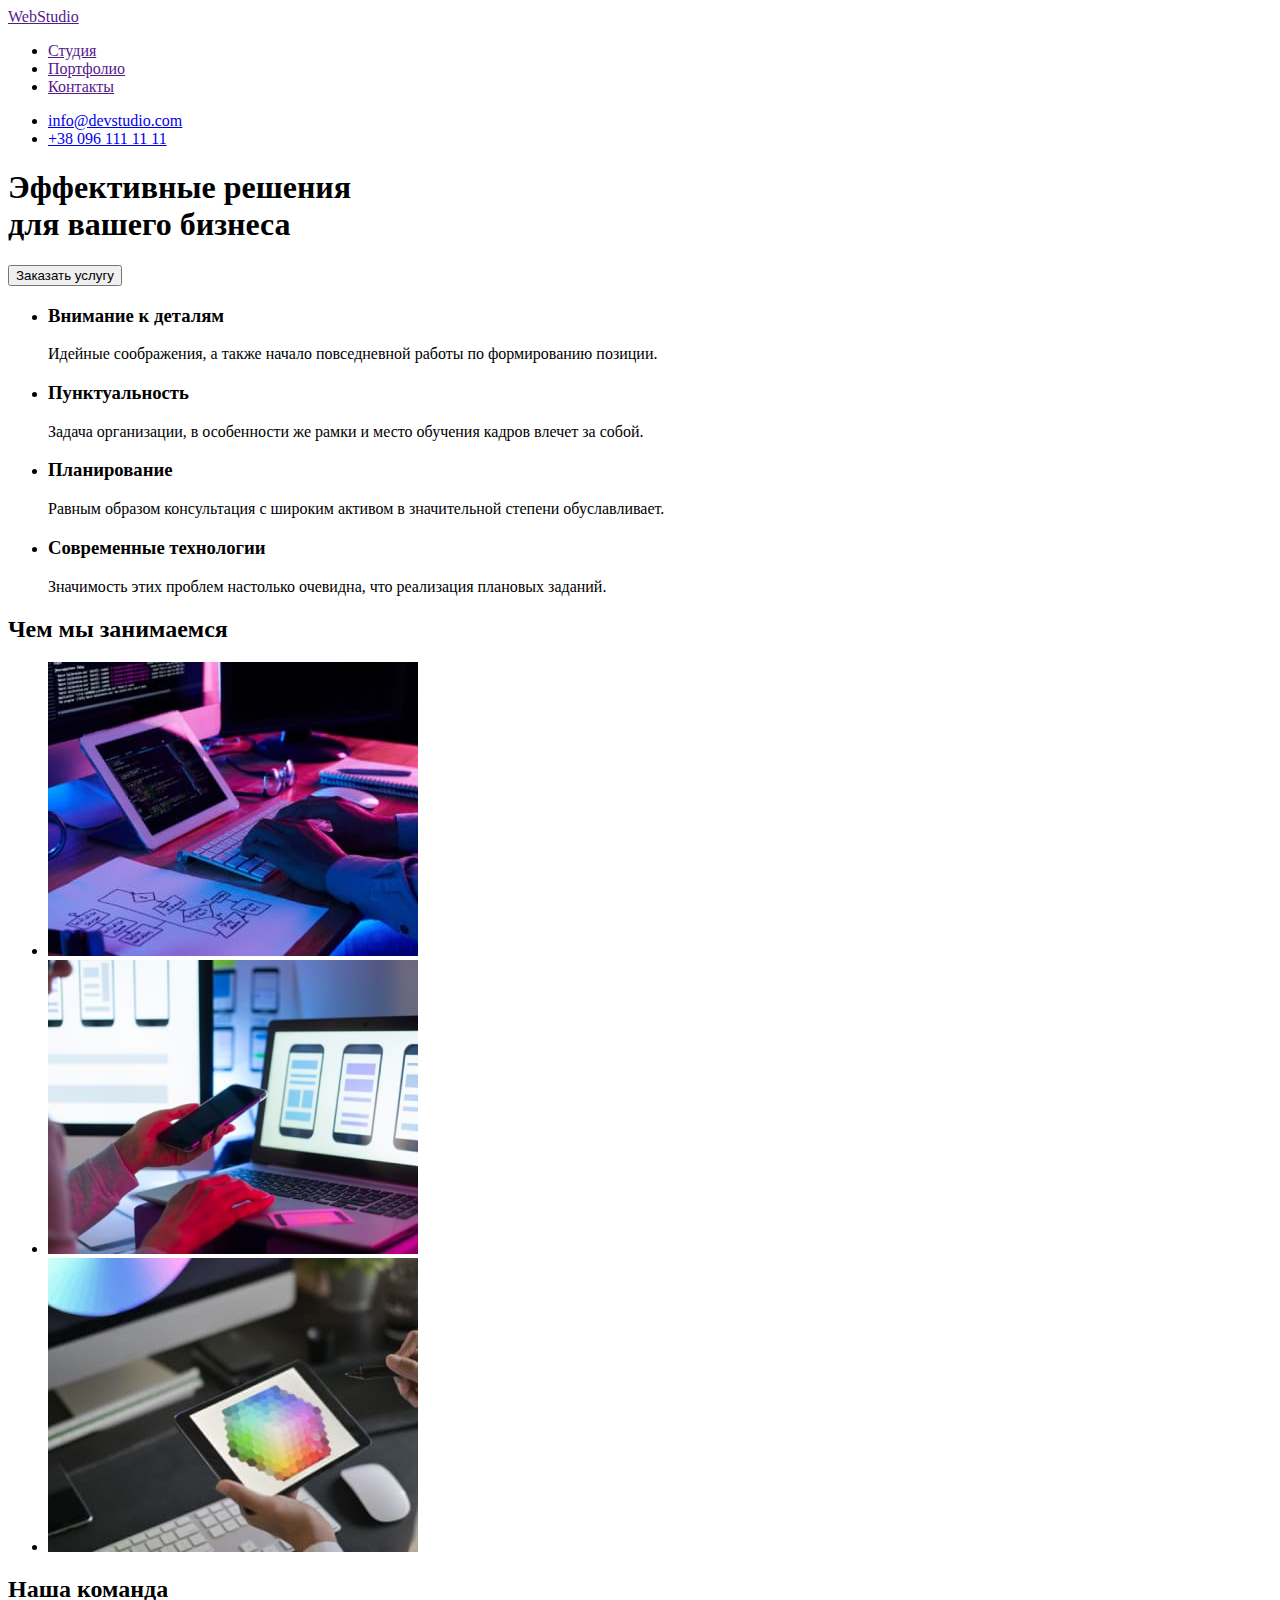
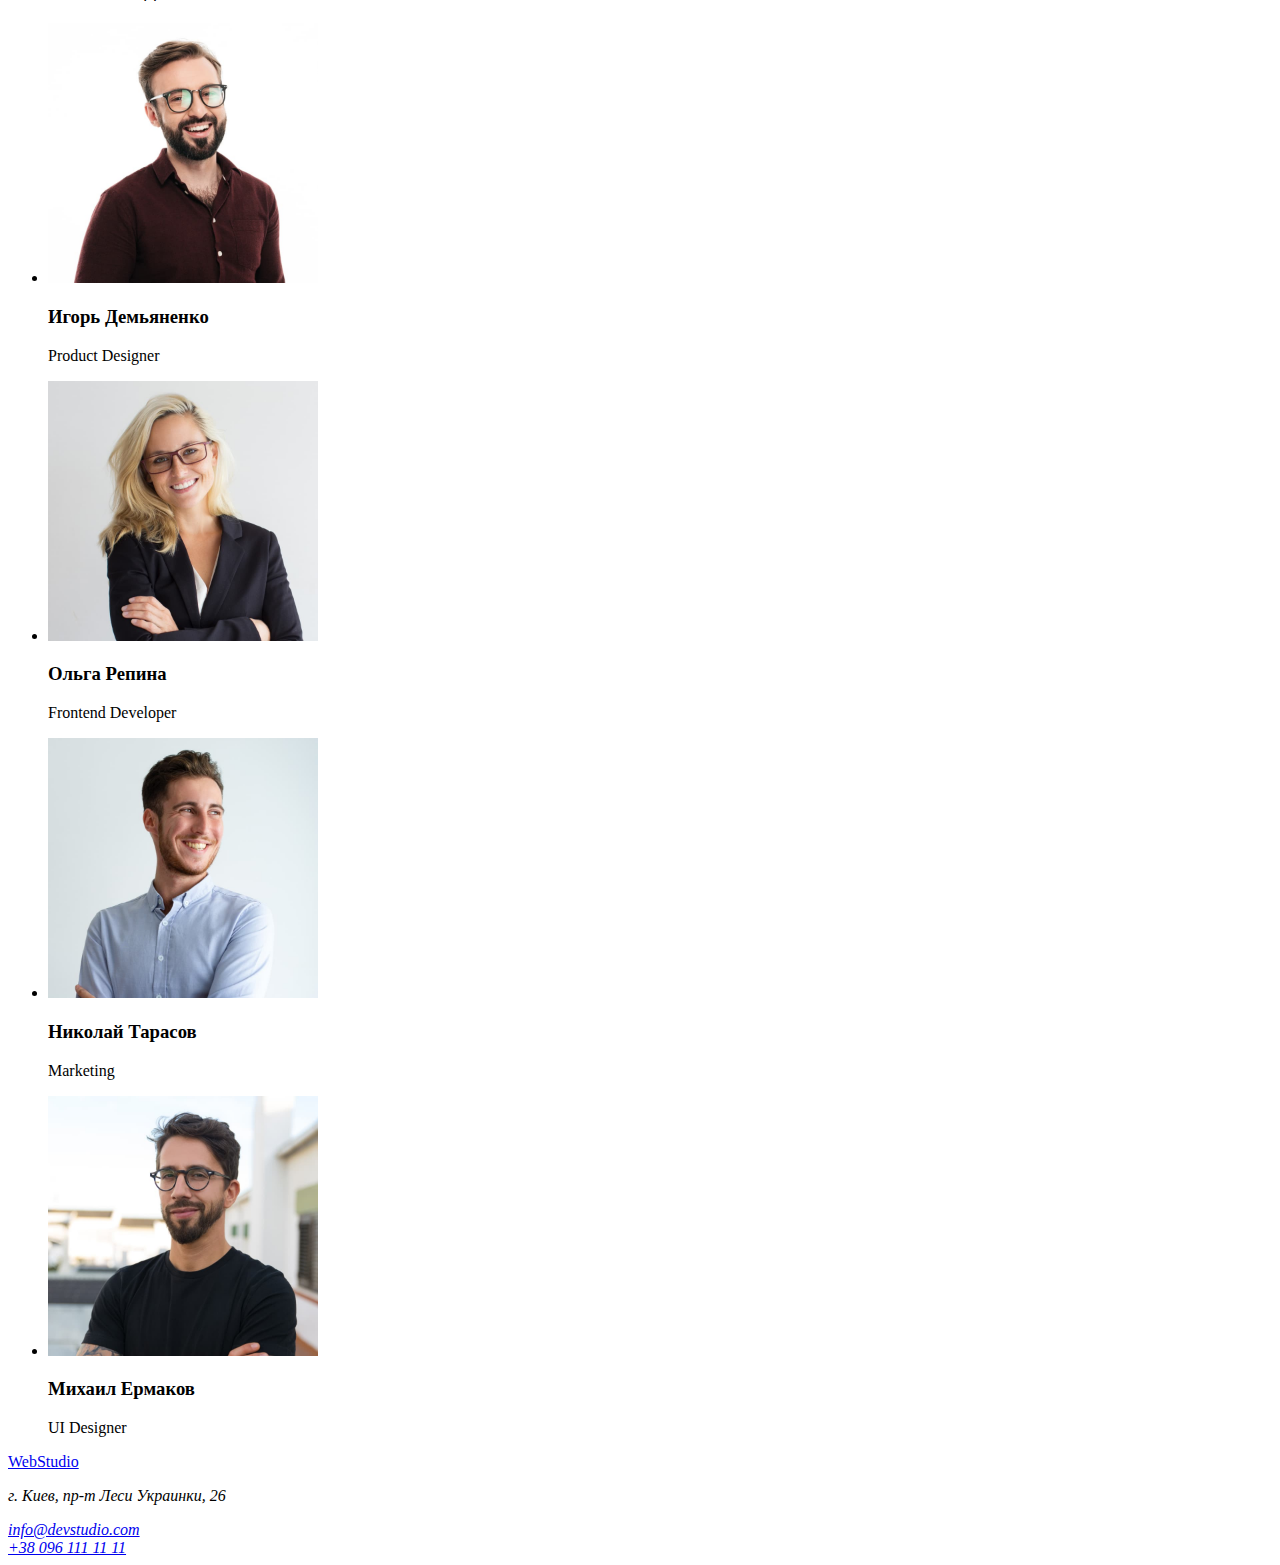
==== index.html @ bdf6b98a "Initial commit" ====
<!DOCTYPE html>
<html lang="ru">
  <head>
    <meta charset="UTF-8" />
    <meta http-equiv="X-UA-Compatible" content="IE=edge" />
    <meta name="viewport" content="width=device-width, initial-scale=1.0" />
    <title>Студия</title>
  </head>
  <body>
    <header>
      <!-- Header -->
      <nav>
        <a href="">WebStudio</a>
        <ul>
          <li><a href="">Студия</a></li>
          <li><a href="">Портфолио</a></li>
          <li><a href="">Контакты</a></li>
        </ul>
        <ul>
          <li><a href="mailto:info@devstudio.com">info@devstudio.com</a></li>
          <li><a href="tel:+380961111111">+38 096 111 11 11</a></li>
        </ul>
      </nav>
    </header>
    <main>
      <!-- Hero -->
      <section>
        <h1>
          Эффективные решения <br />
          для вашего бизнеса
        </h1>
        <button type="button">Заказать услугу</button>
      </section>
      <!--  наши преимущества -->
      <section>
        <h2 hidden>Наши преимущества</h2>
        <ul>
          <li>
            <h3>Внимание к деталям</h3>
            <p>Идейные соображения, а также начало повседневной работы по формированию позиции.</p>
          </li>
          <li>
            <h3>Пунктуальность</h3>
            <p>
              Задача организации, в особенности же рамки и место обучения кадров влечет за собой.
            </p>
          </li>
          <li>
            <h3>Планирование</h3>
            <p>
              Равным образом консультация с широким активом в значительной степени обуславливает.
            </p>
          </li>
          <li>
            <h3>Современные технологии</h3>
            <p>Значимость этих проблем настолько очевидна, что реализация плановых заданий.</p>
          </li>
        </ul>
      </section>
      <!-- Чем мы занимаемся -->
      <section>
        <h2>Чем мы занимаемся</h2>
        <ul>
          <li>
            <img
              src="./images/1-developer.jpg"
              alt="разработчик пишет код"
              width="370"
              height="294"
            />
          </li>
          <li>
            <img
              src="./images/2-mobapp.jpg"
              alt="разработка мобильных приложений"
              width="370"
              height="294"
            />
          </li>
          <li>
            <img
              src="./images/3-webdesigner.jpg"
              alt="веб-дизайнер подбирает цвет"
              width="370"
              height="294"
            />
          </li>
        </ul>
      </section>
      <!-- Наша команда -->
      <section>
        <h2>Наша команда</h2>
        <ul>
          <li>
            <img src="./images/proddesigner.jpg" alt="Игорь Демьяненко" width="270" height="260" />
            <h3>Игорь Демьяненко</h3>
            <p lang="en">Product Designer</p>
          </li>
          <li>
            <img src="./images/developer.jpg" alt="Ольга Репина" width="270" height="260" />
            <h3>Ольга Репина</h3>
            <p lang="en">Frontend Developer</p>
          </li>
          <li>
            <img src="./images/marketing.jpg" alt="Николай Тарасов" width="270" height="260" />
            <h3>Николай Тарасов</h3>
            <p lang="en">Marketing</p>
          </li>
          <li>
            <img src="./images/uidesigner.jpg" alt="Михаил Ермаков" width="270" height="260" />
            <h3>Михаил Ермаков</h3>
            <p lang="en">UI Designer</p>
          </li>
        </ul>
      </section>
    </main>
    <footer>
      <a href="./index.html">WebStudio</a>
      <address>
        <p>г. Киев, пр-т Леси Украинки, 26</p>
        <a href="mailto:info@devstudio.com">info@devstudio.com</a> <br />
        <a href="tel:+380961111111">+38 096 111 11 11</a>
      </address>
    </footer>
  </body>
</html>
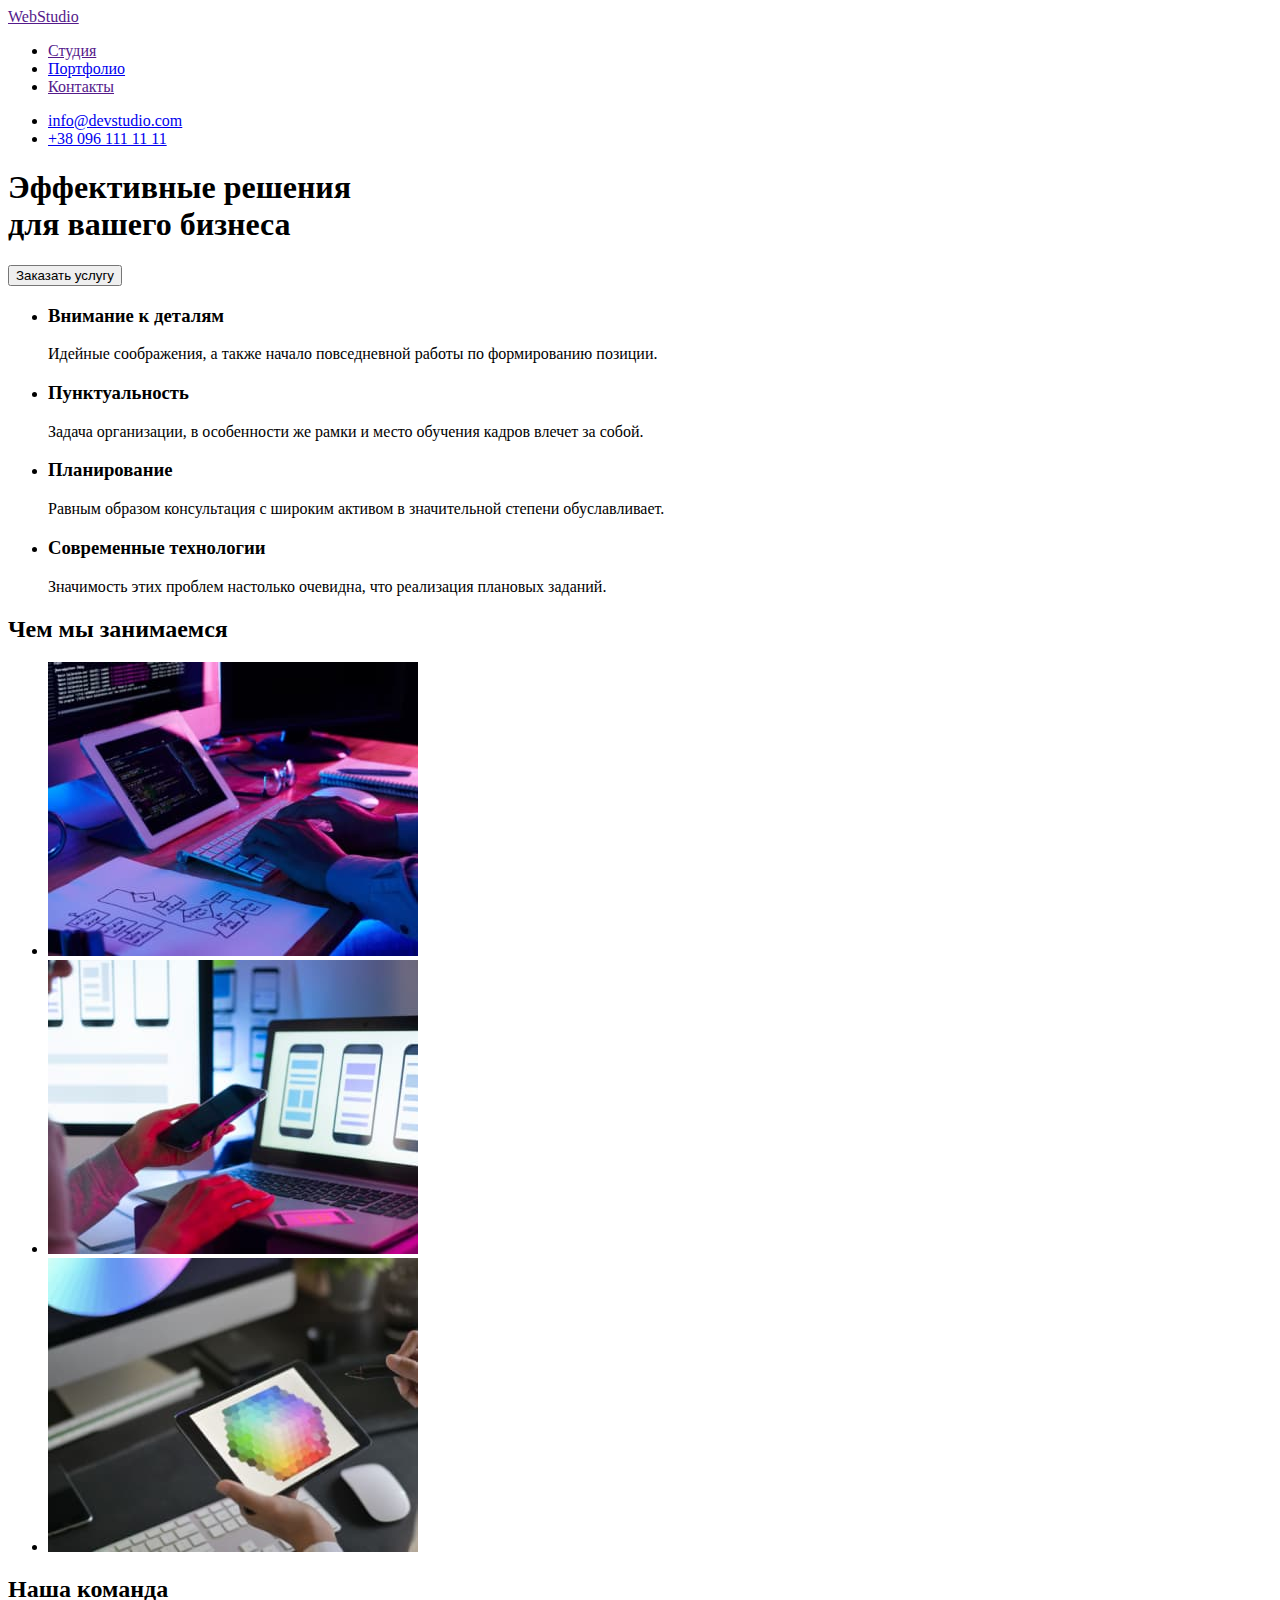
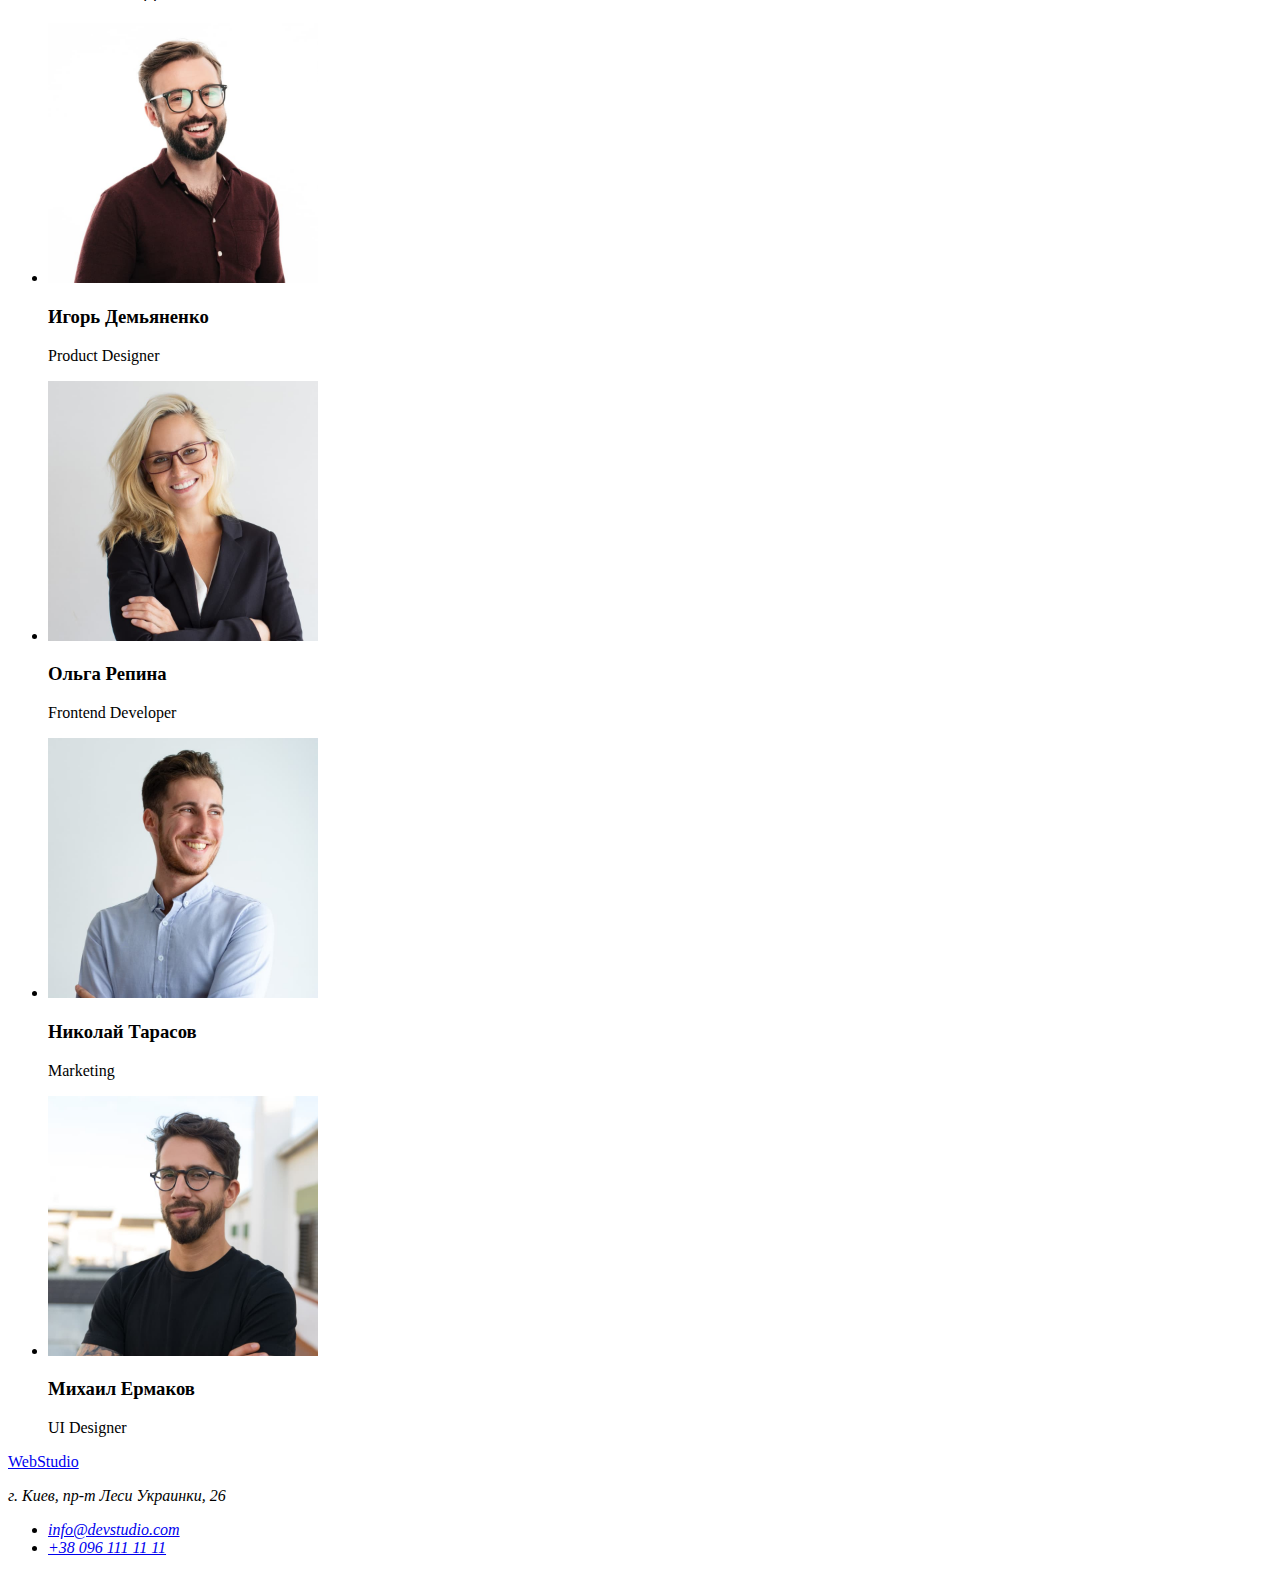
==== commit 154c1208: "Added page Porfolio+ main contents/. Added classes" ====
--- a/index.html
+++ b/index.html
@@ -5,81 +5,96 @@
     <meta http-equiv="X-UA-Compatible" content="IE=edge" />
     <meta name="viewport" content="width=device-width, initial-scale=1.0" />
     <title>Студия</title>
+    <link rel="stylesheet" href="./css/style.css" />
   </head>
   <body>
-    <header>
-      <!-- Header -->
-      <nav>
-        <a href="">WebStudio</a>
-        <ul>
-          <li><a href="">Студия</a></li>
-          <li><a href="">Портфолио</a></li>
-          <li><a href="">Контакты</a></li>
-        </ul>
-        <ul>
-          <li><a href="mailto:info@devstudio.com">info@devstudio.com</a></li>
-          <li><a href="tel:+380961111111">+38 096 111 11 11</a></li>
+    <!-- Header section-->
+    <header class="header">
+      <!-- header navigation -->
+      <nav class="header-nav">
+        <a class="header-logo" href="">WebStudio</a>
+        <ul class="nav-list">
+          <li class="nav-item"><a class="nav-link" href="">Студия</a></li>
+          <li class="nav-item"><a class="nav-link" href="./portfolio.html">Портфолио</a></li>
+          <li class="nav-item"><a class="nav-link" href="">Контакты</a></li>
         </ul>
       </nav>
+      <!-- header auth -->
+      <ul class="header-auth">
+        <li class="header-item">
+          <a class="header-email" href="mailto:info@devstudio.com">info@devstudio.com</a>
+        </li>
+        <li class="header-item">
+          <a class="header-phone" href="tel:+380961111111">+38 096 111 11 11</a>
+        </li>
+      </ul>
     </header>
-    <main>
-      <!-- Hero -->
-      <section>
-        <h1>
+    <!-- main section -->
+    <main class="main">
+      <!-- Hero section-->
+      <section class="hero-section">
+        <h1 class="main-title">
           Эффективные решения <br />
           для вашего бизнеса
         </h1>
-        <button type="button">Заказать услугу</button>
+        <button class="hero-btn" type="button">Заказать услугу</button>
       </section>
-      <!--  наши преимущества -->
-      <section>
+      <!--  About section -->
+      <section class="about-section">
         <h2 hidden>Наши преимущества</h2>
-        <ul>
-          <li>
-            <h3>Внимание к деталям</h3>
-            <p>Идейные соображения, а также начало повседневной работы по формированию позиции.</p>
+        <ul class="about-list">
+          <li class="about-item">
+            <h3 class="about-subtitle">Внимание к деталям</h3>
+            <p class="about-desc">
+              Идейные соображения, а также начало повседневной работы по формированию позиции.
+            </p>
           </li>
-          <li>
-            <h3>Пунктуальность</h3>
-            <p>
+          <li class="about-item">
+            <h3 class="about-subtitle">Пунктуальность</h3>
+            <p class="about-desc">
               Задача организации, в особенности же рамки и место обучения кадров влечет за собой.
             </p>
           </li>
-          <li>
-            <h3>Планирование</h3>
-            <p>
+          <li class="about-item">
+            <h3 class="about-subtitle">Планирование</h3>
+            <p class="about-desc">
               Равным образом консультация с широким активом в значительной степени обуславливает.
             </p>
           </li>
-          <li>
-            <h3>Современные технологии</h3>
-            <p>Значимость этих проблем настолько очевидна, что реализация плановых заданий.</p>
+          <li class="about-item">
+            <h3 class="about-subtitle">Современные технологии</h3>
+            <p class="about-desc">
+              Значимость этих проблем настолько очевидна, что реализация плановых заданий.
+            </p>
           </li>
         </ul>
       </section>
-      <!-- Чем мы занимаемся -->
-      <section>
-        <h2>Чем мы занимаемся</h2>
-        <ul>
-          <li>
+      <!-- services section -->
+      <section class="services-section">
+        <h2 class="services-title">Чем мы занимаемся</h2>
+        <ul class="services-list">
+          <li class="services-item">
             <img
-              src="./images/1-developer.jpg"
+              class="services-jpg"
+              src="./images/services/1-developer.jpg"
               alt="разработчик пишет код"
               width="370"
               height="294"
             />
           </li>
-          <li>
+          <li class="services-item">
             <img
-              src="./images/2-mobapp.jpg"
+              class="services-jpg"
+              src="./images/services/2-mobapp.jpg"
               alt="разработка мобильных приложений"
               width="370"
               height="294"
             />
           </li>
-          <li>
+          <li class="services-item">
             <img
-              src="./images/3-webdesigner.jpg"
+              class="services-jpg"
+              src="./images/services/3-webdesigner.jpg"
               alt="веб-дизайнер подбирает цвет"
               width="370"
               height="294"
@@ -87,39 +102,70 @@
           </li>
         </ul>
       </section>
-      <!-- Наша команда -->
-      <section>
-        <h2>Наша команда</h2>
-        <ul>
-          <li>
-            <img src="./images/proddesigner.jpg" alt="Игорь Демьяненко" width="270" height="260" />
-            <h3>Игорь Демьяненко</h3>
-            <p lang="en">Product Designer</p>
+      <!--team section-->
+      <section class="section-team">
+        <h2 class="team-title">Наша команда</h2>
+        <ul class="team-list">
+          <li class="team-item">
+            <img
+              class="team-jpg"
+              src="./images/team/proddesigner.jpg"
+              alt="Игорь Демьяненко"
+              width="270"
+              height="260"
+            />
+            <h3 class="team-subtitle">Игорь Демьяненко</h3>
+            <p class="team-desc" lang="en">Product Designer</p>
           </li>
-          <li>
-            <img src="./images/developer.jpg" alt="Ольга Репина" width="270" height="260" />
-            <h3>Ольга Репина</h3>
-            <p lang="en">Frontend Developer</p>
+          <li class="team-item">
+            <img
+              class="team-jpg"
+              src="./images/team/developer.jpg"
+              alt="Ольга Репина"
+              width="270"
+              height="260"
+            />
+            <h3 class="team-subtitle">Ольга Репина</h3>
+            <p class="team-desc" lang="en">Frontend Developer</p>
           </li>
-          <li>
-            <img src="./images/marketing.jpg" alt="Николай Тарасов" width="270" height="260" />
-            <h3>Николай Тарасов</h3>
-            <p lang="en">Marketing</p>
+          <li class="team-item">
+            <img
+              class="team-jpg"
+              src="./images/team/marketing.jpg"
+              alt="Николай Тарасов"
+              width="270"
+              height="260"
+            />
+            <h3 class="team-subtitle">Николай Тарасов</h3>
+            <p class="team-desc" lang="en">Marketing</p>
           </li>
-          <li>
-            <img src="./images/uidesigner.jpg" alt="Михаил Ермаков" width="270" height="260" />
-            <h3>Михаил Ермаков</h3>
-            <p lang="en">UI Designer</p>
+          <li class="team-item">
+            <img
+              class="team-jpg"
+              src="./images/team/uidesigner.jpg"
+              alt="Михаил Ермаков"
+              width="270"
+              height="260"
+            />
+            <h3 class="team-subtitle">Михаил Ермаков</h3>
+            <p class="team-desc" lang="en">UI Designer</p>
           </li>
         </ul>
       </section>
     </main>
-    <footer>
-      <a href="./index.html">WebStudio</a>
-      <address>
-        <p>г. Киев, пр-т Леси Украинки, 26</p>
-        <a href="mailto:info@devstudio.com">info@devstudio.com</a> <br />
-        <a href="tel:+380961111111">+38 096 111 11 11</a>
+    <!-- footer section -->
+    <footer class="footer">
+      <a class="footer-logo" href="./index.html">WebStudio</a>
+      <address class="footer-adress">
+        <p class="footer-desc">г. Киев, пр-т Леси Украинки, 26</p>
+        <ul class="footer-list">
+          <li class="footer-item">
+            <a class="footer-email" href="mailto:info@devstudio.com">info@devstudio.com</a>
+          </li>
+          <li class="footer-item">
+            <a class="footer-phone" href="tel:+380961111111">+38 096 111 11 11</a>
+          </li>
+        </ul>
       </address>
     </footer>
   </body>
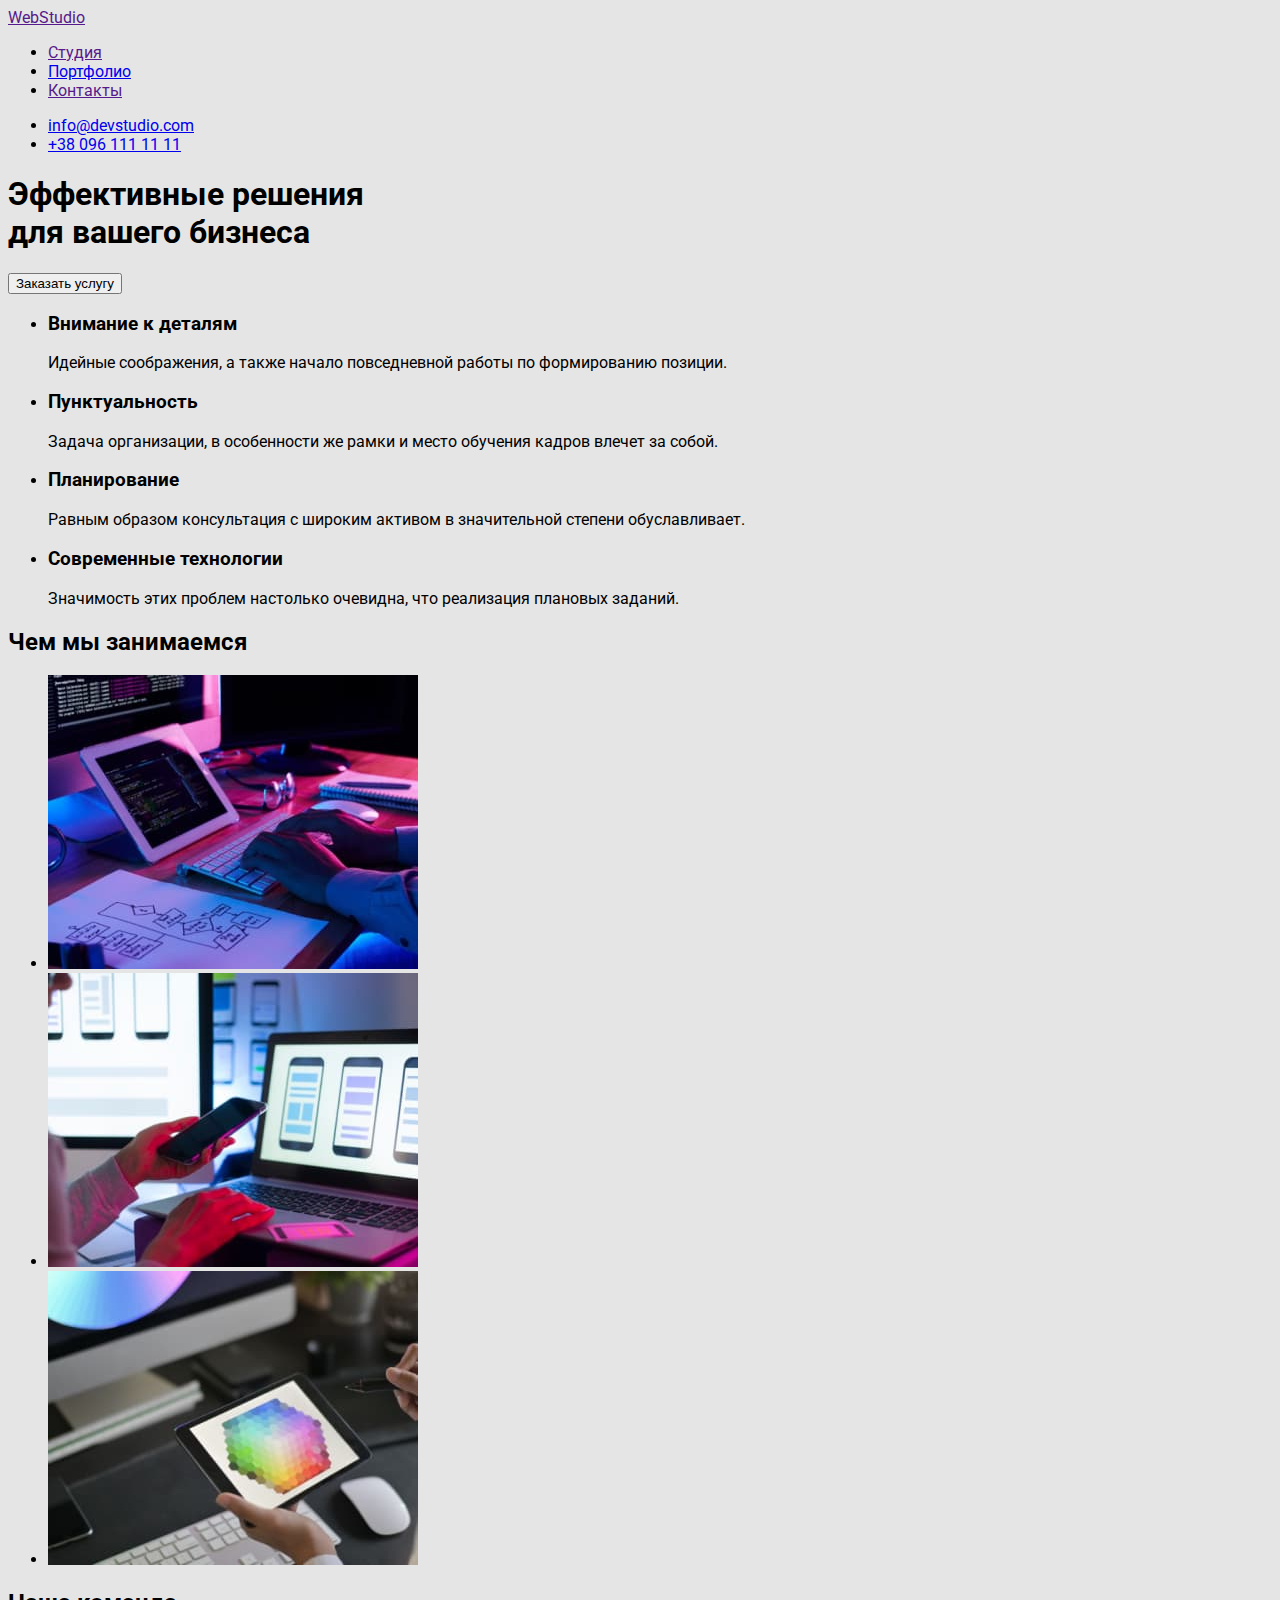
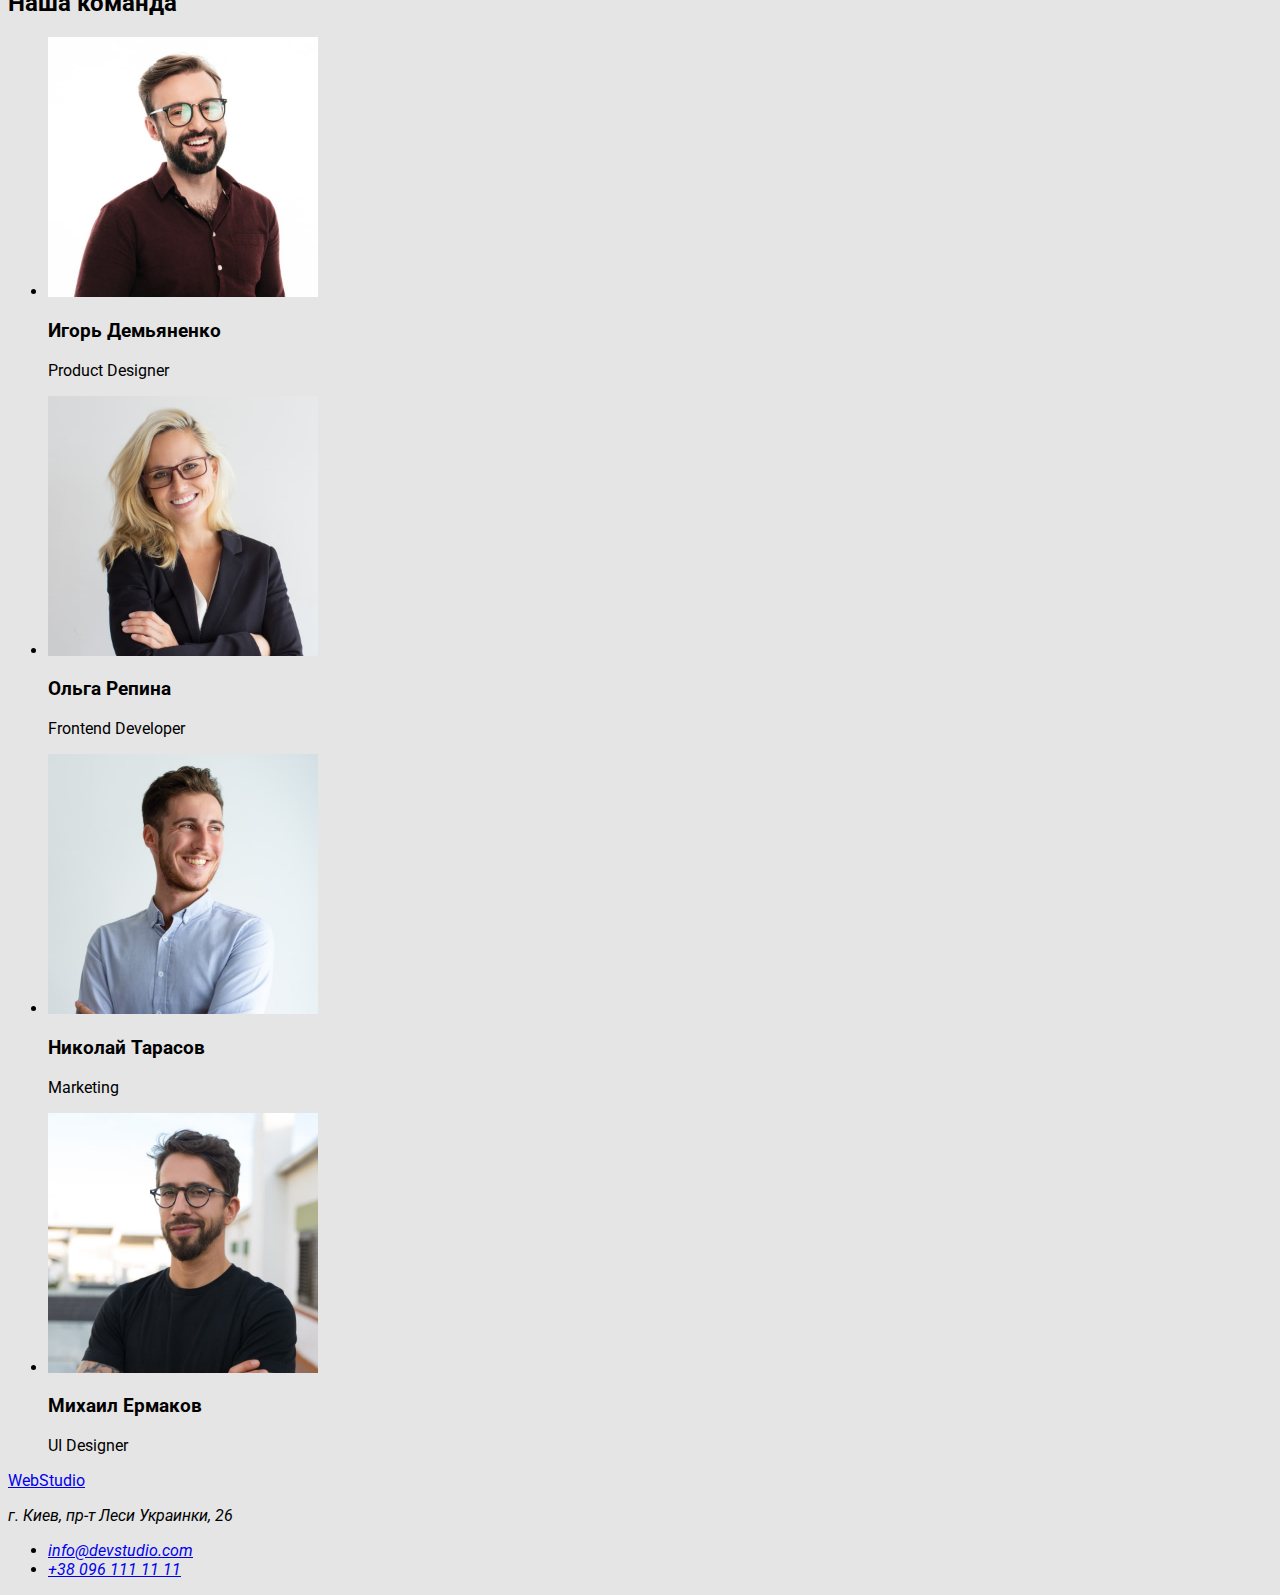
==== commit 66126c51: "Added style, fonts" ====
--- a/index.html
+++ b/index.html
@@ -5,6 +5,12 @@
     <meta http-equiv="X-UA-Compatible" content="IE=edge" />
     <meta name="viewport" content="width=device-width, initial-scale=1.0" />
     <title>Студия</title>
+    <link rel="preconnect" href="https://fonts.googleapis.com" />
+    <link rel="preconnect" href="https://fonts.gstatic.com" crossorigin />
+    <link
+      href="https://fonts.googleapis.com/css2?family=Raleway:wght@700&family=Roboto:wght@400;500;700;900&display=swap"
+      rel="stylesheet"
+    />
     <link rel="stylesheet" href="./css/style.css" />
   </head>
   <body>
--- a/css/style.css
+++ b/css/style.css
@@ -0,0 +1,31 @@
+/*background-color-main #e5e5e5
+ background-color-grey #F5F4FA
+background-color-black #2F303A
+*/
+/* 
+white-primary-color #FFFFFF
+white-secondary-color rgba(255, 255, 255, 0.6);
+
+primary-text-color #212121
+secondary-text-color #757575
+
+accent-color #2196F3;
+
+logo-black #000000
+btn-bgr-color #2196F3;
+btn-hover-hero #188CE8   
+btn-portfolio #F5F4FA
+btn-portfolio-hover #2196F3
+*/
+/* font-family Roboto  900, 700, 500, 400
+logo-accent Raleway 700
+*/
+
+/* body */
+:root {
+}
+
+body {
+  background-color: #e5e5e5;
+  font-family: 'Roboto', sans-serif;
+}
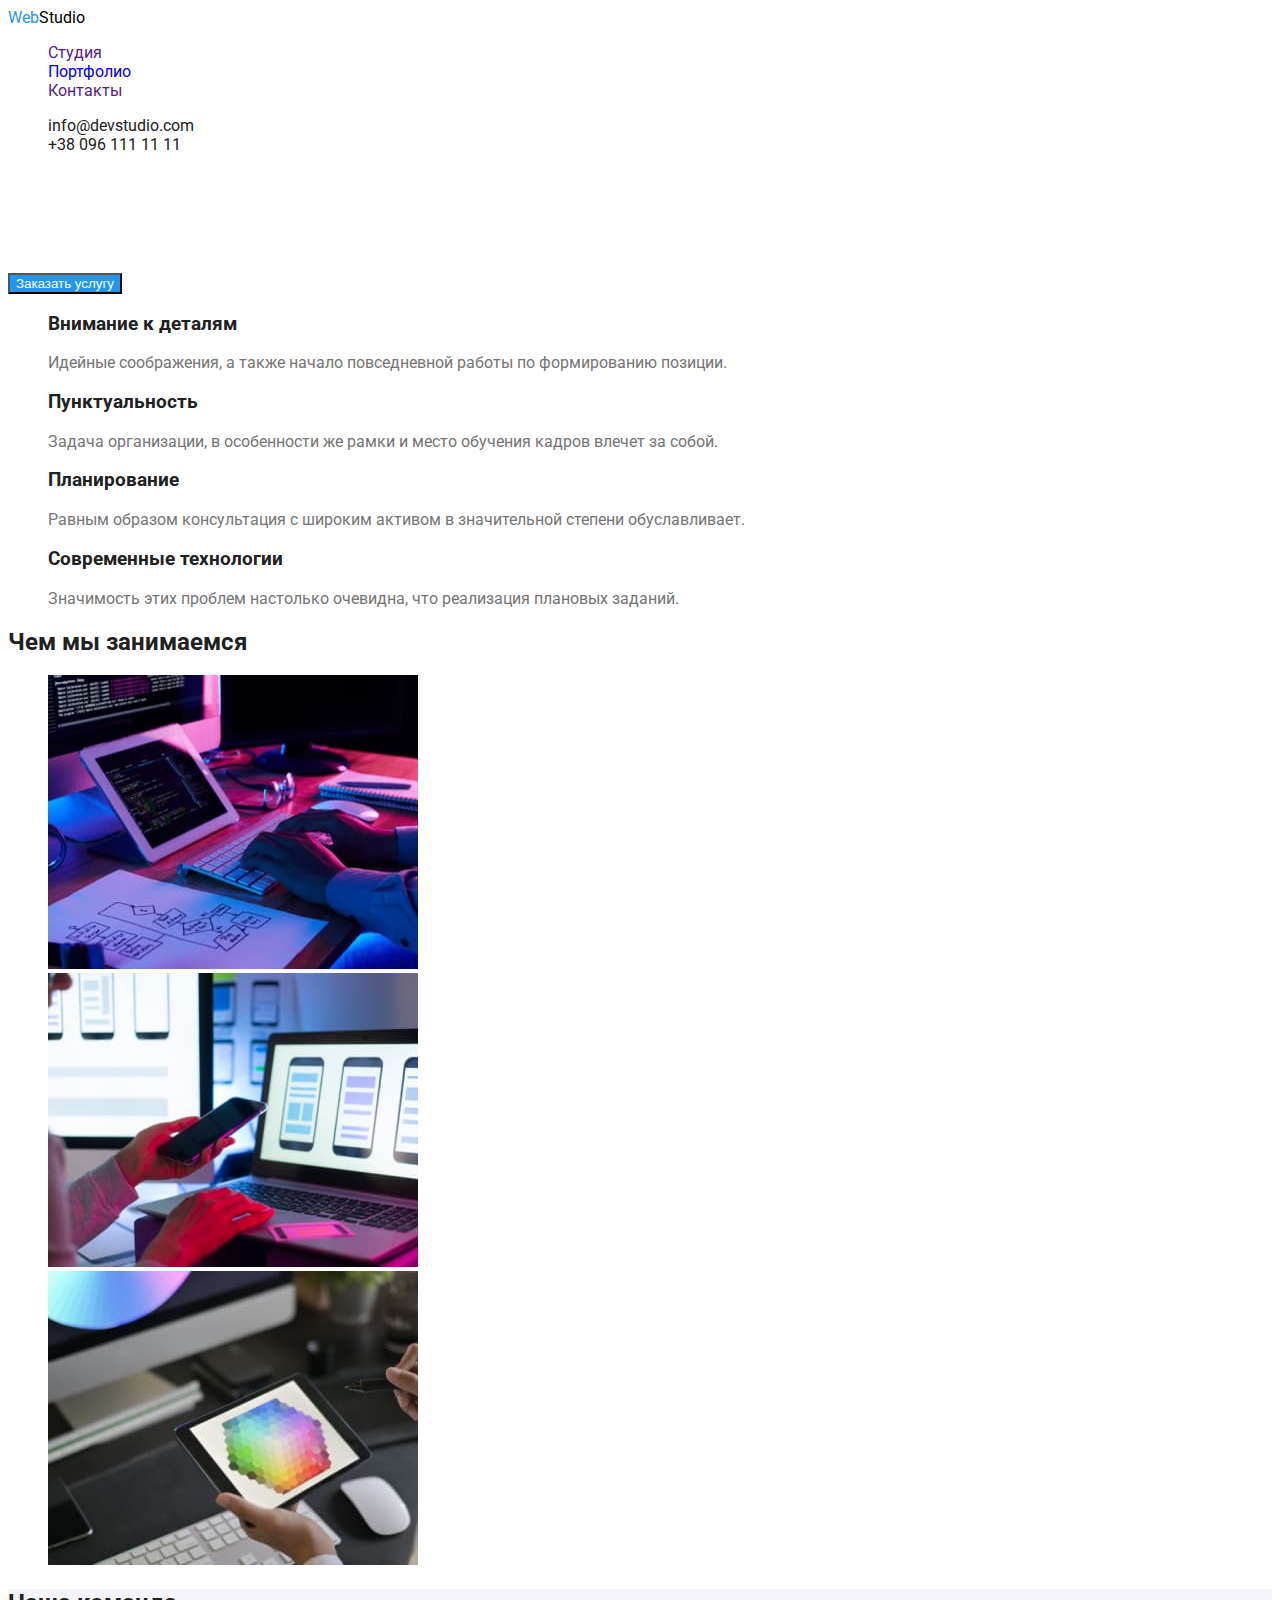
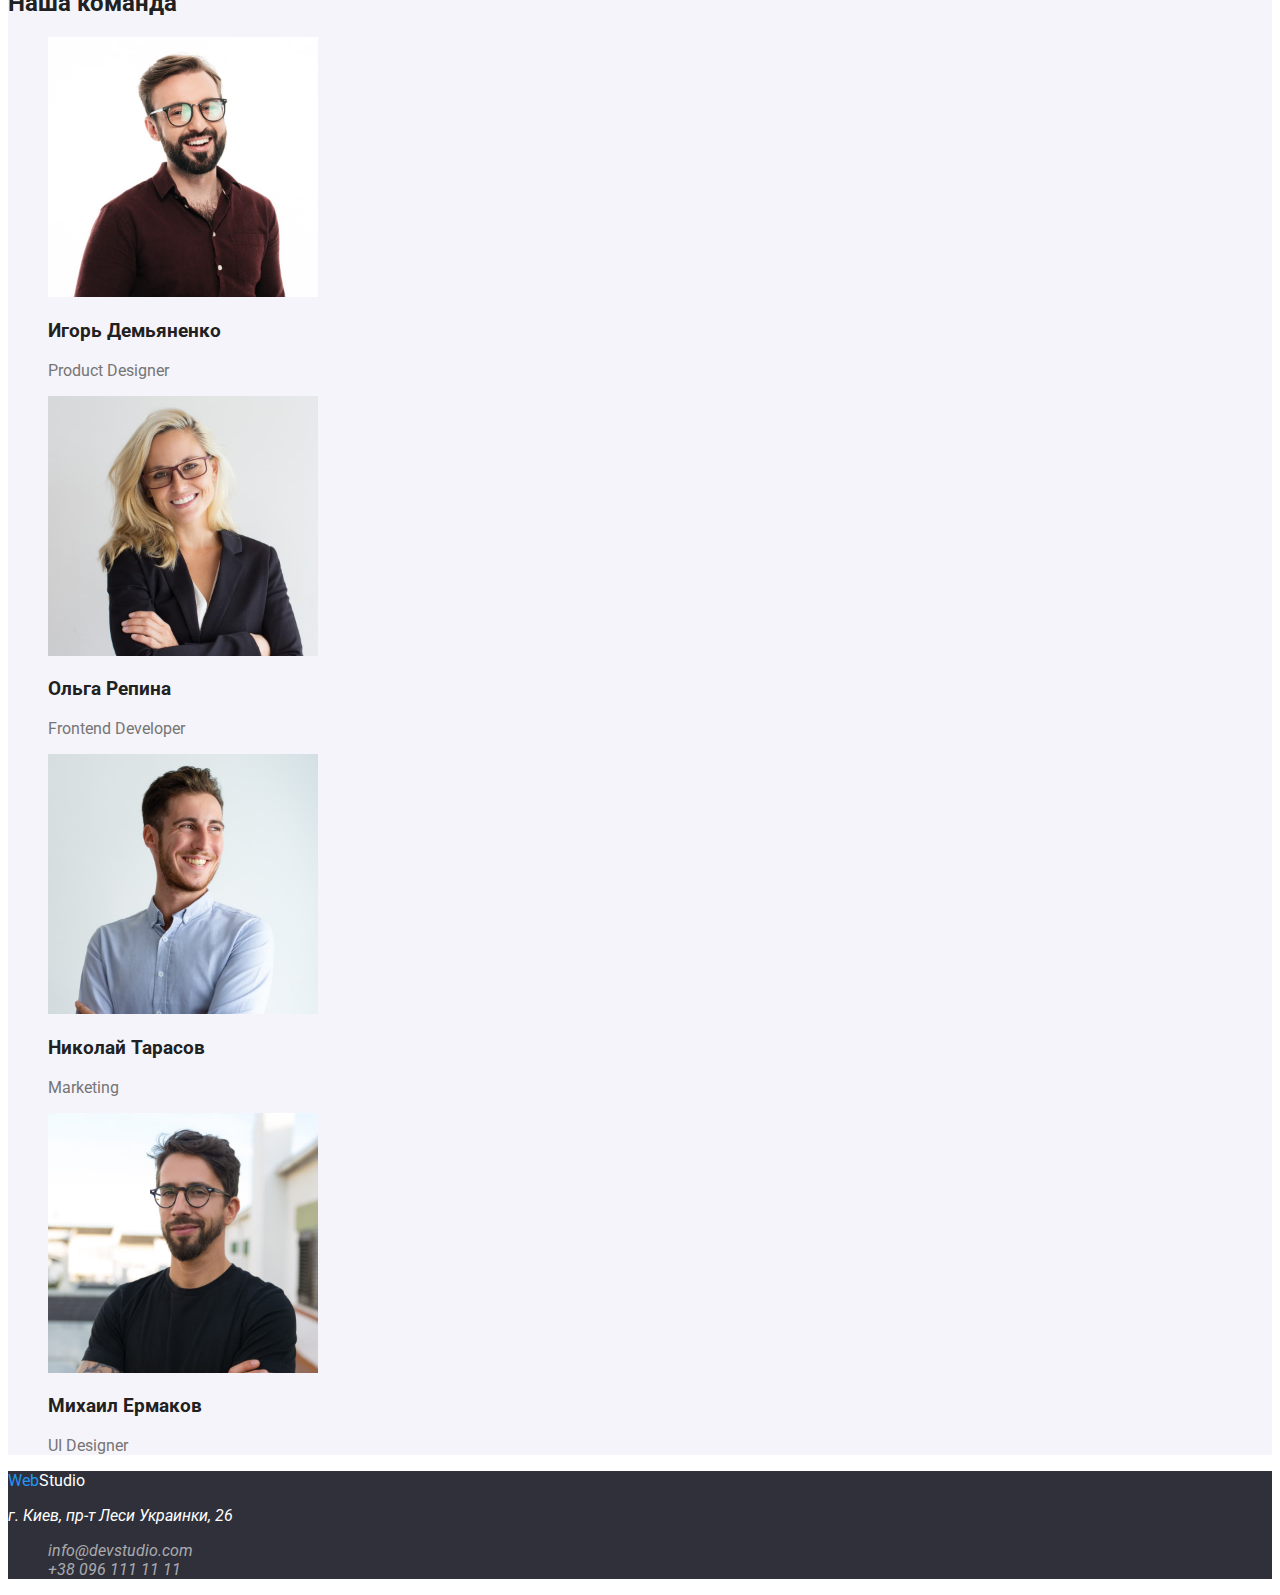
==== commit 695ab759: "upgrade style (color)" ====
--- a/index.html
+++ b/index.html
@@ -18,20 +18,20 @@
     <header class="header">
       <!-- header navigation -->
       <nav class="header-nav">
-        <a class="header-logo" href="">WebStudio</a>
-        <ul class="nav-list">
-          <li class="nav-item"><a class="nav-link" href="">Студия</a></li>
-          <li class="nav-item"><a class="nav-link" href="./portfolio.html">Портфолио</a></li>
-          <li class="nav-item"><a class="nav-link" href="">Контакты</a></li>
+        <a class="link header-logo" href=""><span class="logo-accent">Web</span>Studio</a>
+        <ul class="list nav-list">
+          <li class="nav-item"><a class="link nav-link" href="">Студия</a></li>
+          <li class="nav-item"><a class="link nav-link" href="./portfolio.html">Портфолио</a></li>
+          <li class="nav-item"><a class="link nav-link" href="">Контакты</a></li>
         </ul>
       </nav>
       <!-- header auth -->
-      <ul class="header-auth">
+      <ul class="list header-auth">
         <li class="header-item">
-          <a class="header-email" href="mailto:info@devstudio.com">info@devstudio.com</a>
+          <a class="link header-email" href="mailto:info@devstudio.com">info@devstudio.com</a>
         </li>
         <li class="header-item">
-          <a class="header-phone" href="tel:+380961111111">+38 096 111 11 11</a>
+          <a class="link header-phone" href="tel:+380961111111">+38 096 111 11 11</a>
         </li>
       </ul>
     </header>
@@ -48,7 +48,7 @@
       <!--  About section -->
       <section class="about-section">
         <h2 hidden>Наши преимущества</h2>
-        <ul class="about-list">
+        <ul class="list about-list">
           <li class="about-item">
             <h3 class="about-subtitle">Внимание к деталям</h3>
             <p class="about-desc">
@@ -78,7 +78,7 @@
       <!-- services section -->
       <section class="services-section">
         <h2 class="services-title">Чем мы занимаемся</h2>
-        <ul class="services-list">
+        <ul class="list services-list">
           <li class="services-item">
             <img
               class="services-jpg"
@@ -111,7 +111,7 @@
       <!--team section-->
       <section class="section-team">
         <h2 class="team-title">Наша команда</h2>
-        <ul class="team-list">
+        <ul class="list team-list">
           <li class="team-item">
             <img
               class="team-jpg"
@@ -161,15 +161,15 @@
     </main>
     <!-- footer section -->
     <footer class="footer">
-      <a class="footer-logo" href="./index.html">WebStudio</a>
+      <a class="link footer-logo" href="./index.html"><span class="logo-accent">Web</span>Studio</a>
       <address class="footer-adress">
         <p class="footer-desc">г. Киев, пр-т Леси Украинки, 26</p>
-        <ul class="footer-list">
+        <ul class="list footer-list">
           <li class="footer-item">
-            <a class="footer-email" href="mailto:info@devstudio.com">info@devstudio.com</a>
+            <a class="link footer-email" href="mailto:info@devstudio.com">info@devstudio.com</a>
           </li>
           <li class="footer-item">
-            <a class="footer-phone" href="tel:+380961111111">+38 096 111 11 11</a>
+            <a class="link footer-phone" href="tel:+380961111111">+38 096 111 11 11</a>
           </li>
         </ul>
       </address>
--- a/css/style.css
+++ b/css/style.css
@@ -1,4 +1,4 @@
-/*background-color-main #e5e5e5
+/*background-color-main #ffffff
  background-color-grey #F5F4FA
 background-color-black #2F303A
 */
@@ -6,7 +6,7 @@
 white-primary-color #FFFFFF
 white-secondary-color rgba(255, 255, 255, 0.6);
 
-primary-text-color #212121
+primary-text-color    #212121
 secondary-text-color #757575
 
 accent-color #2196F3;
@@ -23,9 +23,99 @@
 
 /* body */
 :root {
+  --primary-text-color: #212121;
+  --accent-color: #2196f3;
+  --logo-black: #000000;
+  --white-primary-color: #ffffff;
+  --btn-hover-hero: #188ce8;
+  --secondary-text-color: #757575;
+  --background-color-grey: #f5f4fa;
+  --background-color-black: #2f303a;
+  --white-secondary-color: rgba(255, 255, 255, 0.6);
 }
 
 body {
-  background-color: #e5e5e5;
+  background-color: var(--white-primary-color);
+  color: var(--primary-text-color);
+
   font-family: 'Roboto', sans-serif;
 }
+.list {
+  list-style: none;
+}
+.link {
+  text-decoration: none;
+}
+
+/* Logo-header */
+.header-logo {
+  color: var(--logo-black);
+}
+.logo-accent {
+  color: var(--accent-color);
+}
+
+/*navigation*/
+
+.nav-link:hover,
+.nav-link:focus {
+  color: var(--accent-color);
+}
+
+/* auth-header */
+.header-phone,
+.header-email {
+  color: var(--primary-text-color);
+}
+.header-phone:hover,
+.header-email:hover {
+  color: var(--accent-color);
+}
+
+/* hero section */
+.main-title {
+  color: var(--white-primary-color);
+}
+.hero-btn {
+  background-color: var(--accent-color);
+  color: var(--white-primary-color);
+}
+.hero-btn:hover {
+  background-color: var(--btn-hover-hero);
+}
+
+/* section about*/
+
+.about-desc {
+  color: var(--secondary-text-color);
+}
+/* section team */
+.section-team {
+  background-color: var(--background-color-grey);
+}
+.team-desc {
+  color: var(--secondary-text-color);
+}
+
+/* footer */
+.footer {
+  background-color: var(--background-color-black);
+}
+.footer-logo {
+  color: var(--white-primary-color);
+}
+.footer-desc {
+  color: var(--white-primary-color);
+}
+.footer-email,
+.footer-phone {
+  color: var(--white-secondary-color);
+}
+
+/* page portfolio */
+.filter-btn {
+  background-color: var(--background-color-grey);
+}
+.portfolio-desc {
+  color: var(--secondary-text-color);
+}
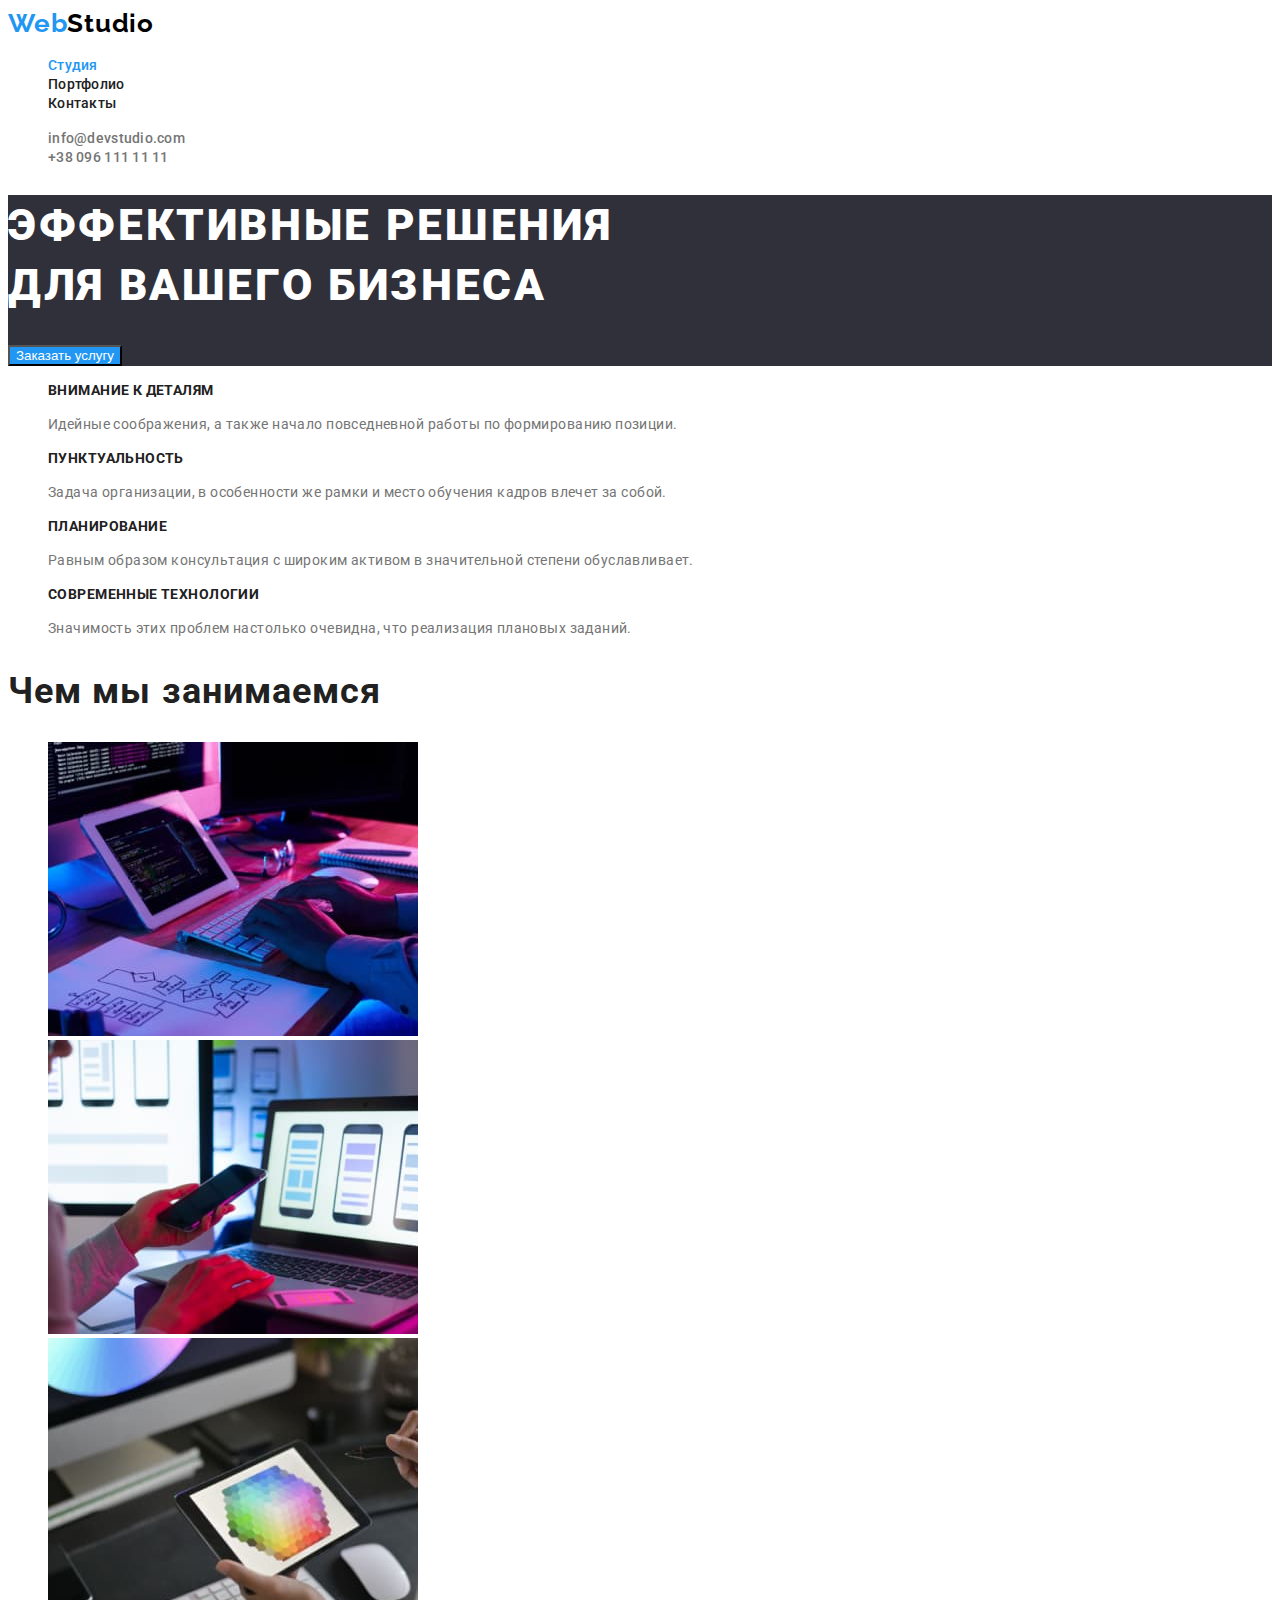
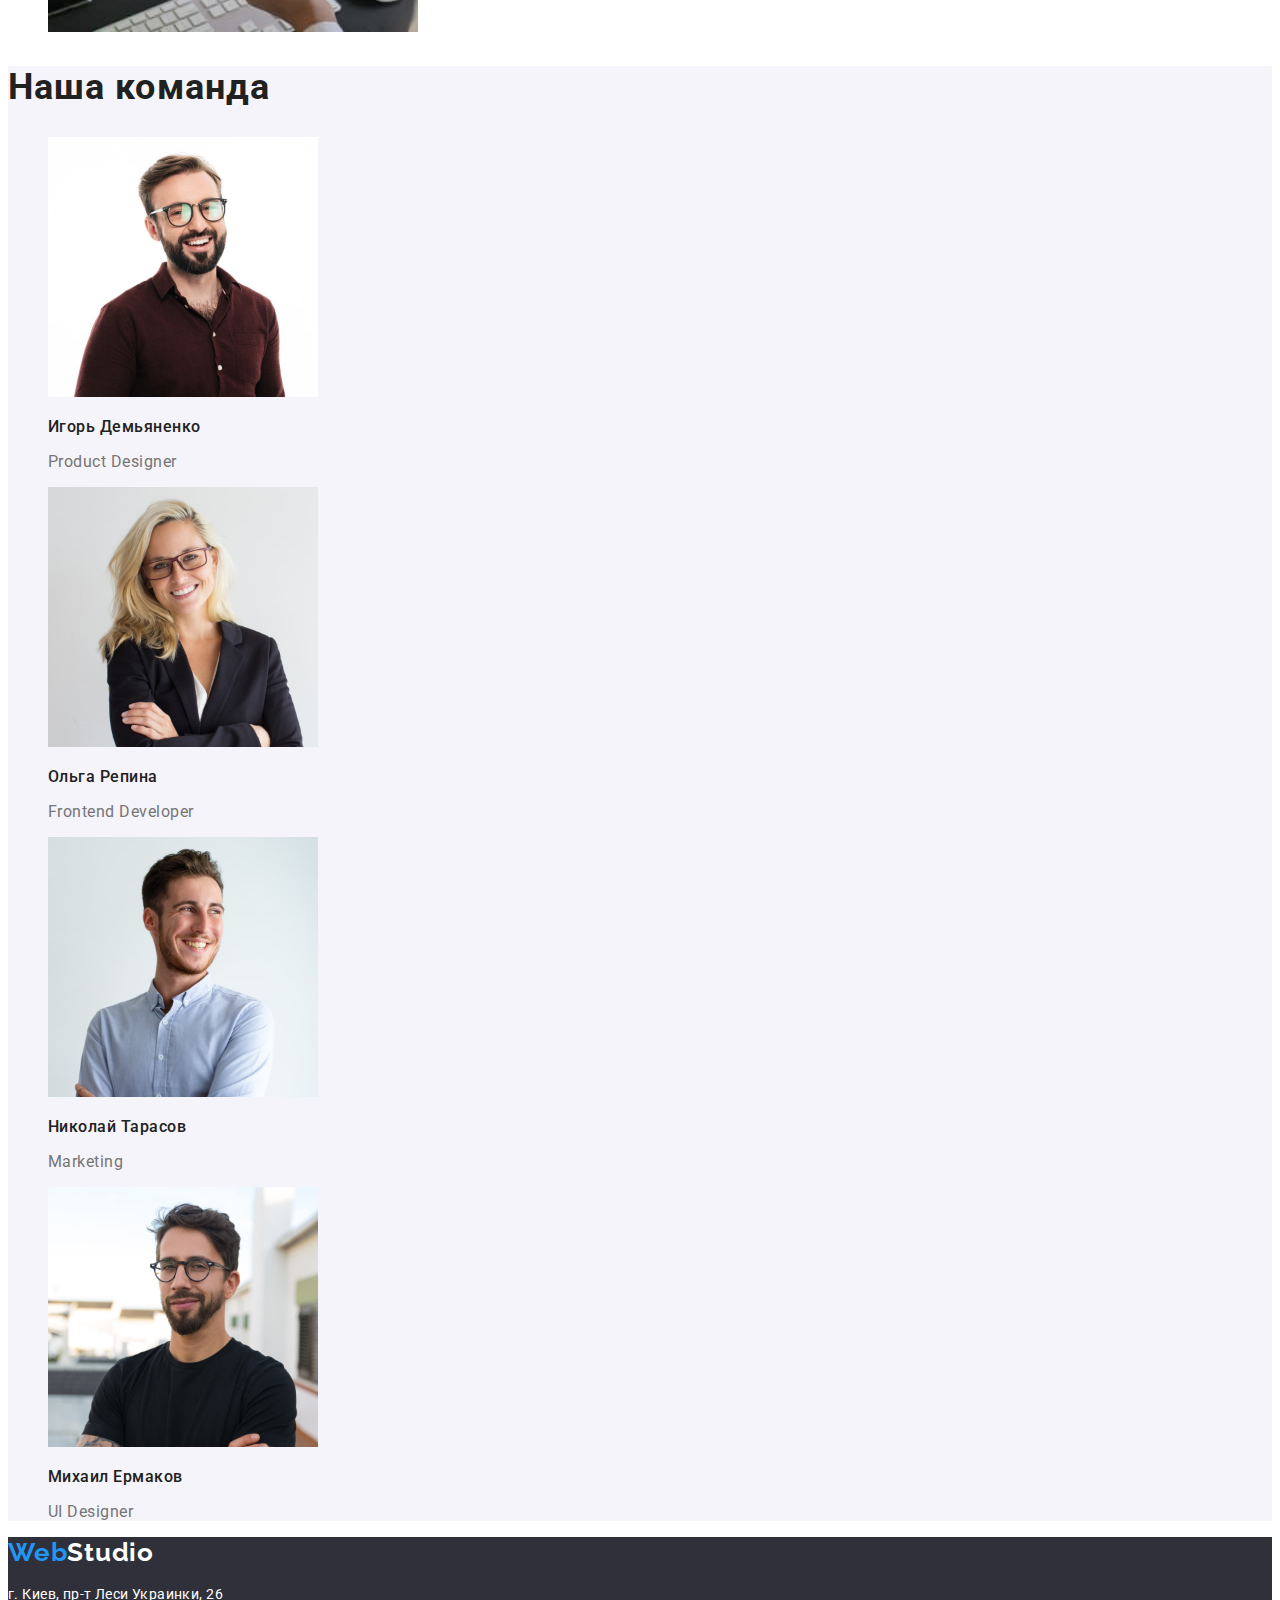
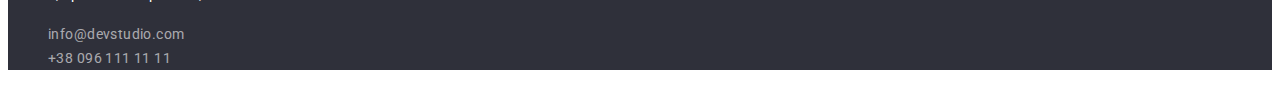
==== commit fe1846f3: "upgrade css" ====
--- a/index.html
+++ b/index.html
@@ -18,11 +18,11 @@
     <header class="header">
       <!-- header navigation -->
       <nav class="header-nav">
-        <a class="link header-logo" href=""><span class="logo-accent">Web</span>Studio</a>
+        <a class="logo link" href=""><span class="logo-accent">Web</span>Studio</a>
         <ul class="list nav-list">
-          <li class="nav-item"><a class="link nav-link" href="">Студия</a></li>
-          <li class="nav-item"><a class="link nav-link" href="./portfolio.html">Портфолио</a></li>
-          <li class="nav-item"><a class="link nav-link" href="">Контакты</a></li>
+          <li class="nav-item"><a class="nav-link link link-current" href="">Студия</a></li>
+          <li class="nav-item"><a class="nav-link link" href="./portfolio.html">Портфолио</a></li>
+          <li class="nav-item"><a class="nav-link link" href="">Контакты</a></li>
         </ul>
       </nav>
       <!-- header auth -->
@@ -45,31 +45,31 @@
         </h1>
         <button class="hero-btn" type="button">Заказать услугу</button>
       </section>
-      <!--  About section -->
-      <section class="about-section">
+      <!-- Feature section -->
+      <section class="feature-section">
         <h2 hidden>Наши преимущества</h2>
-        <ul class="list about-list">
-          <li class="about-item">
-            <h3 class="about-subtitle">Внимание к деталям</h3>
-            <p class="about-desc">
+        <ul class="feature-list list">
+          <li class="feature-item">
+            <h3 class="feature-subtitle">Внимание к деталям</h3>
+            <p class="feature-desc">
               Идейные соображения, а также начало повседневной работы по формированию позиции.
             </p>
           </li>
-          <li class="about-item">
-            <h3 class="about-subtitle">Пунктуальность</h3>
-            <p class="about-desc">
+          <li class="feature-item">
+            <h3 class="feature-subtitle">Пунктуальность</h3>
+            <p class="feature-desc">
               Задача организации, в особенности же рамки и место обучения кадров влечет за собой.
             </p>
           </li>
-          <li class="about-item">
-            <h3 class="about-subtitle">Планирование</h3>
-            <p class="about-desc">
+          <li class="feature-item">
+            <h3 class="feature-subtitle">Планирование</h3>
+            <p class="feature-desc">
               Равным образом консультация с широким активом в значительной степени обуславливает.
             </p>
           </li>
-          <li class="about-item">
-            <h3 class="about-subtitle">Современные технологии</h3>
-            <p class="about-desc">
+          <li class="feature-item">
+            <h3 class="feature-subtitle">Современные технологии</h3>
+            <p class="feature-desc">
               Значимость этих проблем настолько очевидна, что реализация плановых заданий.
             </p>
           </li>
@@ -77,7 +77,7 @@
       </section>
       <!-- services section -->
       <section class="services-section">
-        <h2 class="services-title">Чем мы занимаемся</h2>
+        <h2 class="services-title title">Чем мы занимаемся</h2>
         <ul class="list services-list">
           <li class="services-item">
             <img
@@ -110,7 +110,7 @@
       </section>
       <!--team section-->
       <section class="section-team">
-        <h2 class="team-title">Наша команда</h2>
+        <h2 class="team-title title">Наша команда</h2>
         <ul class="list team-list">
           <li class="team-item">
             <img
@@ -161,7 +161,9 @@
     </main>
     <!-- footer section -->
     <footer class="footer">
-      <a class="link footer-logo" href="./index.html"><span class="logo-accent">Web</span>Studio</a>
+      <a class="link logo footer-logo" href="./index.html"
+        ><span class="logo-accent">Web</span>Studio</a
+      >
       <address class="footer-adress">
         <p class="footer-desc">г. Киев, пр-т Леси Украинки, 26</p>
         <ul class="list footer-list">
--- a/css/style.css
+++ b/css/style.css
@@ -1,121 +1,201 @@
-/*background-color-main #ffffff
- background-color-grey #F5F4FA
-background-color-black #2F303A
-*/
-/* 
-white-primary-color #FFFFFF
-white-secondary-color rgba(255, 255, 255, 0.6);
-
-primary-text-color    #212121
-secondary-text-color #757575
-
-accent-color #2196F3;
-
-logo-black #000000
-btn-bgr-color #2196F3;
-btn-hover-hero #188CE8   
-btn-portfolio #F5F4FA
-btn-portfolio-hover #2196F3
+/*  
+btn-bgr-color #2196F3 - accent;
+btn-hover-hero #188CE8   ;
+btn-portfolio: #F5F4FA -bg-grey;
+btn-portfolio-hover #2196F3 - accent
 */
 /* font-family Roboto  900, 700, 500, 400
 logo-accent Raleway 700
 */
 
-/* body */
+/*
+ #ECECEC;
+
+ */
 :root {
-  --primary-text-color: #212121;
+  /* fonts */
+  --main-font: 'Roboto';
+  --secondary-font: 'Raleway';
+
+  /* text colors */
+  --primary-txt-color: #212121;
+  --secondary-txt-color: #757575;
   --accent-color: #2196f3;
+  --white-main-color: #ffffff;
+  --white-secondary-color: rgba(255, 255, 255, 0.6);
+
+  /* background colors*/
+  --bg-color-grey: #f5f4fa;
+  --bg-color-black: #2f303a;
+
+  /* Other */
   --logo-black: #000000;
-  --white-primary-color: #ffffff;
   --btn-hover-hero: #188ce8;
-  --secondary-text-color: #757575;
-  --background-color-grey: #f5f4fa;
-  --background-color-black: #2f303a;
-  --white-secondary-color: rgba(255, 255, 255, 0.6);
 }
 
 body {
-  background-color: var(--white-primary-color);
-  color: var(--primary-text-color);
-
-  font-family: 'Roboto', sans-serif;
-}
+  font-family: var(--main-font);
+  color: var(--primary-txt-color);
+}
+
+/* reset styles */
 .list {
   list-style: none;
 }
 .link {
   text-decoration: none;
+  color: currentColor;
 }
 
 /* Logo-header */
-.header-logo {
+
+.logo {
   color: var(--logo-black);
+  font-family: var(--secondary-font);
+  font-weight: 700;
+  font-size: 26px;
+  line-height: calc(31 / 26);
+  letter-spacing: 0.03em;
 }
 .logo-accent {
   color: var(--accent-color);
 }
 
 /*navigation*/
-
+.nav-link {
+  font-weight: 500;
+  font-size: 14px;
+  line-height: calc(16 / 14);
+  letter-spacing: 0.02em;
+}
+/* hover  focus */
 .nav-link:hover,
 .nav-link:focus {
+  color: var(--accent-color);
+}
+.link-current {
   color: var(--accent-color);
 }
 
 /* auth-header */
 .header-phone,
 .header-email {
-  color: var(--primary-text-color);
-}
+  font-weight: 500;
+  font-size: 14px;
+  line-height: calc(16 / 14);
+  letter-spacing: 0.02em;
+  color: var(--secondary-txt-color);
+}
+/* hover  focus */
 .header-phone:hover,
-.header-email:hover {
+.header-email:hover,
+.footer-email:hover,
+.footer-phone:hover {
   color: var(--accent-color);
 }
 
 /* hero section */
+.hero-section {
+  background-color: var(--bg-color-black);
+}
+
 .main-title {
-  color: var(--white-primary-color);
+  font-weight: 900;
+  font-size: 44px;
+  line-height: calc(60 / 44);
+  letter-spacing: 0.06em;
+  text-transform: uppercase;
+  color: var(--white-main-color);
 }
 .hero-btn {
   background-color: var(--accent-color);
-  color: var(--white-primary-color);
+  color: var(--white-main-color);
 }
 .hero-btn:hover {
   background-color: var(--btn-hover-hero);
 }
 
-/* section about*/
-
-.about-desc {
-  color: var(--secondary-text-color);
-}
+/* section feature*/
+.feature-subtitle {
+  font-size: 14px;
+  line-height: calc(16 / 14);
+  letter-spacing: 0.03em;
+  text-transform: uppercase;
+}
+
+.feature-desc {
+  font-size: 14px;
+  line-height: calc(24 / 14);
+  letter-spacing: 0.03em;
+  color: var(--secondary-txt-color);
+}
+/* services section */
+.title {
+  font-size: 36px;
+  line-height: calc(42 / 36);
+  letter-spacing: 0.03em;
+}
+
 /* section team */
 .section-team {
-  background-color: var(--background-color-grey);
+  background-color: var(--bg-color-grey);
+}
+.team-subtitle {
+  font-weight: 500;
+  font-size: 16px;
+  line-height: calc(19 / 16);
+  letter-spacing: 0.03em;
 }
 .team-desc {
-  color: var(--secondary-text-color);
+  line-height: calc(19 / 16);
+  letter-spacing: 0.03em;
+
+  color: var(--secondary-txt-color);
 }
 
 /* footer */
 .footer {
-  background-color: var(--background-color-black);
+  background-color: var(--bg-color-black);
 }
 .footer-logo {
-  color: var(--white-primary-color);
+  color: var(--white-main-color);
 }
 .footer-desc {
-  color: var(--white-primary-color);
+  font-style: normal;
+  font-weight: 400;
+  font-size: 14px;
+  line-height: calc(24 / 14);
+  letter-spacing: 0.03em;
+  color: var(--white-main-color);
 }
 .footer-email,
 .footer-phone {
+  font-style: normal;
+  font-weight: 400;
+  font-size: 14px;
+  line-height: calc(24 / 14);
+  letter-spacing: 0.03em;
   color: var(--white-secondary-color);
 }
 
 /* page portfolio */
 .filter-btn {
-  background-color: var(--background-color-grey);
+  font-family: var(--main-font);
+  font-weight: 500;
+  font-size: 16px;
+  line-height: 26px;
+  letter-spacing: 0.03em;
+  color: var(--primary-txt-color);
+  background-color: var(--bg-color-grey);
+}
+
+.portfolio-subtitle {
+  font-size: 18px;
+  line-height: calc(36 / 18);
+  letter-spacing: 0.06em;
 }
 .portfolio-desc {
+  line-height: calc(30 / 16);
+  letter-spacing: 0.03em;
   color: var(--secondary-text-color);
 }
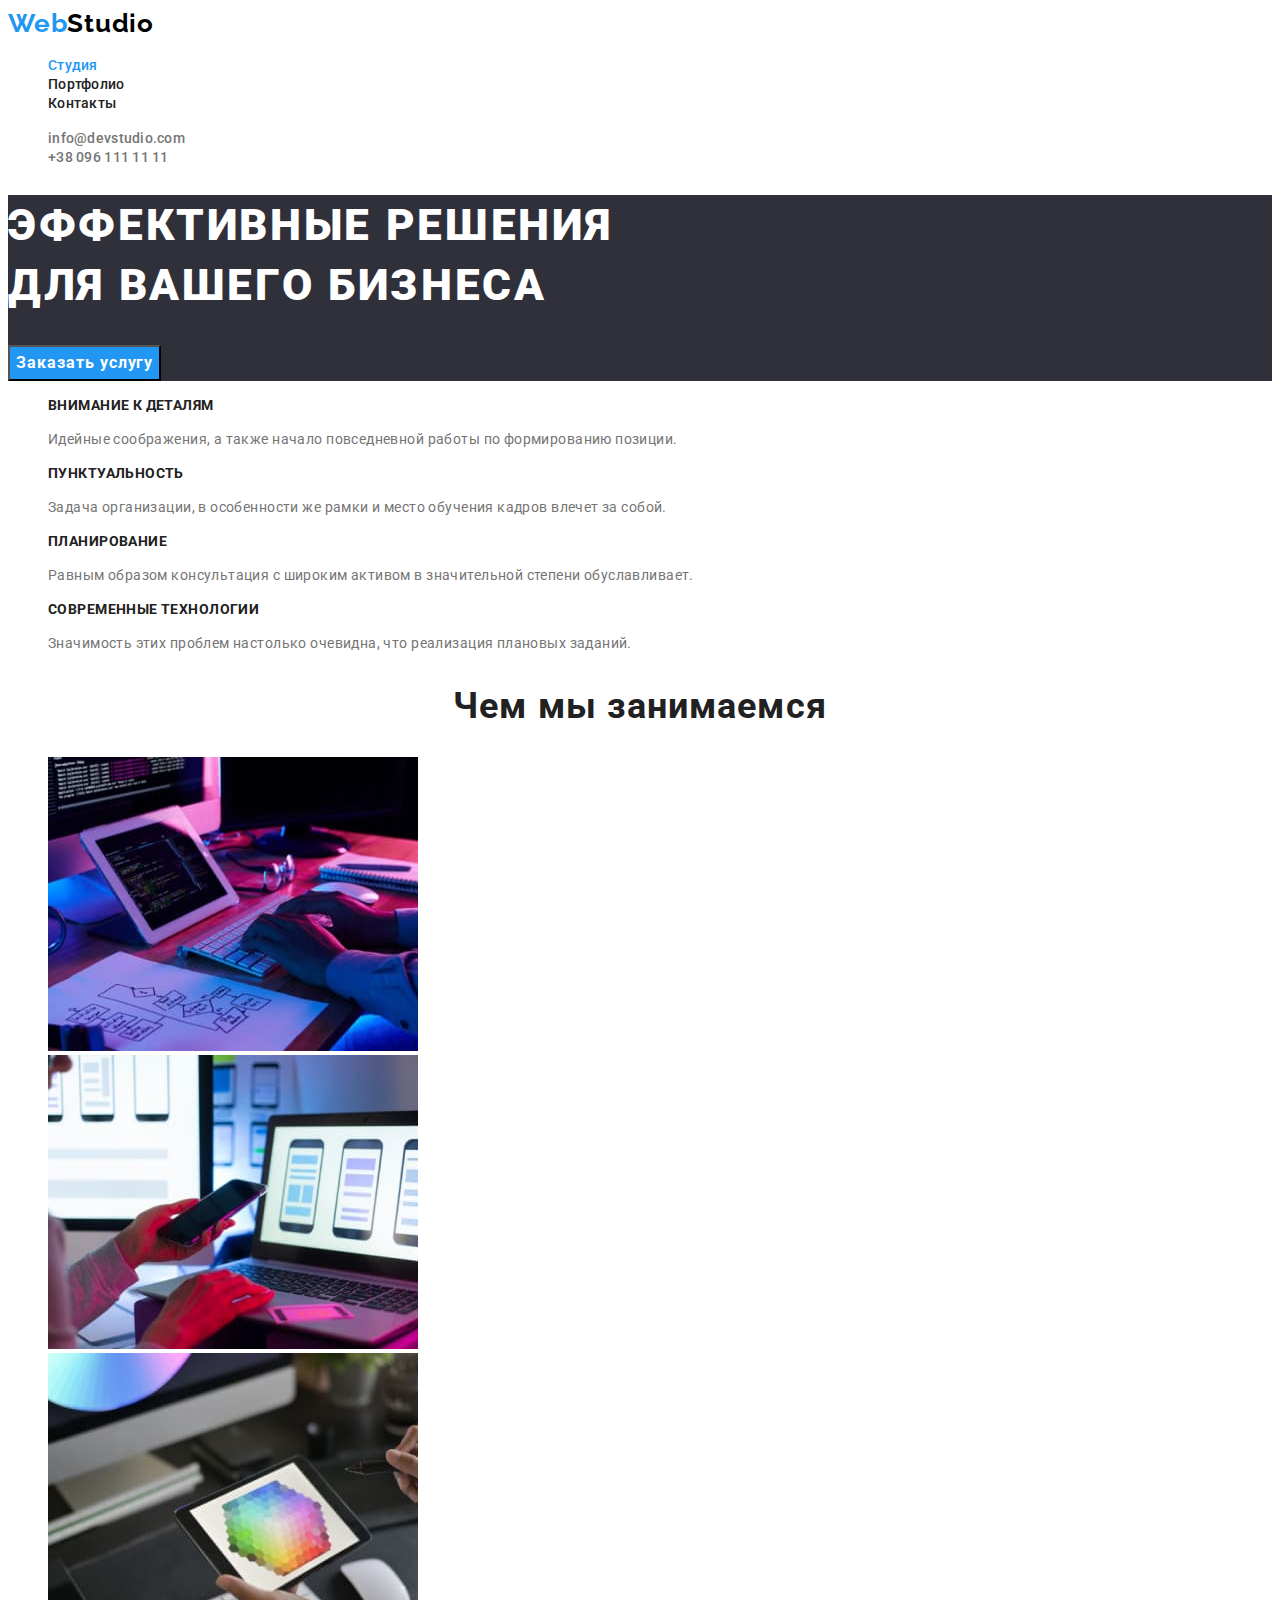
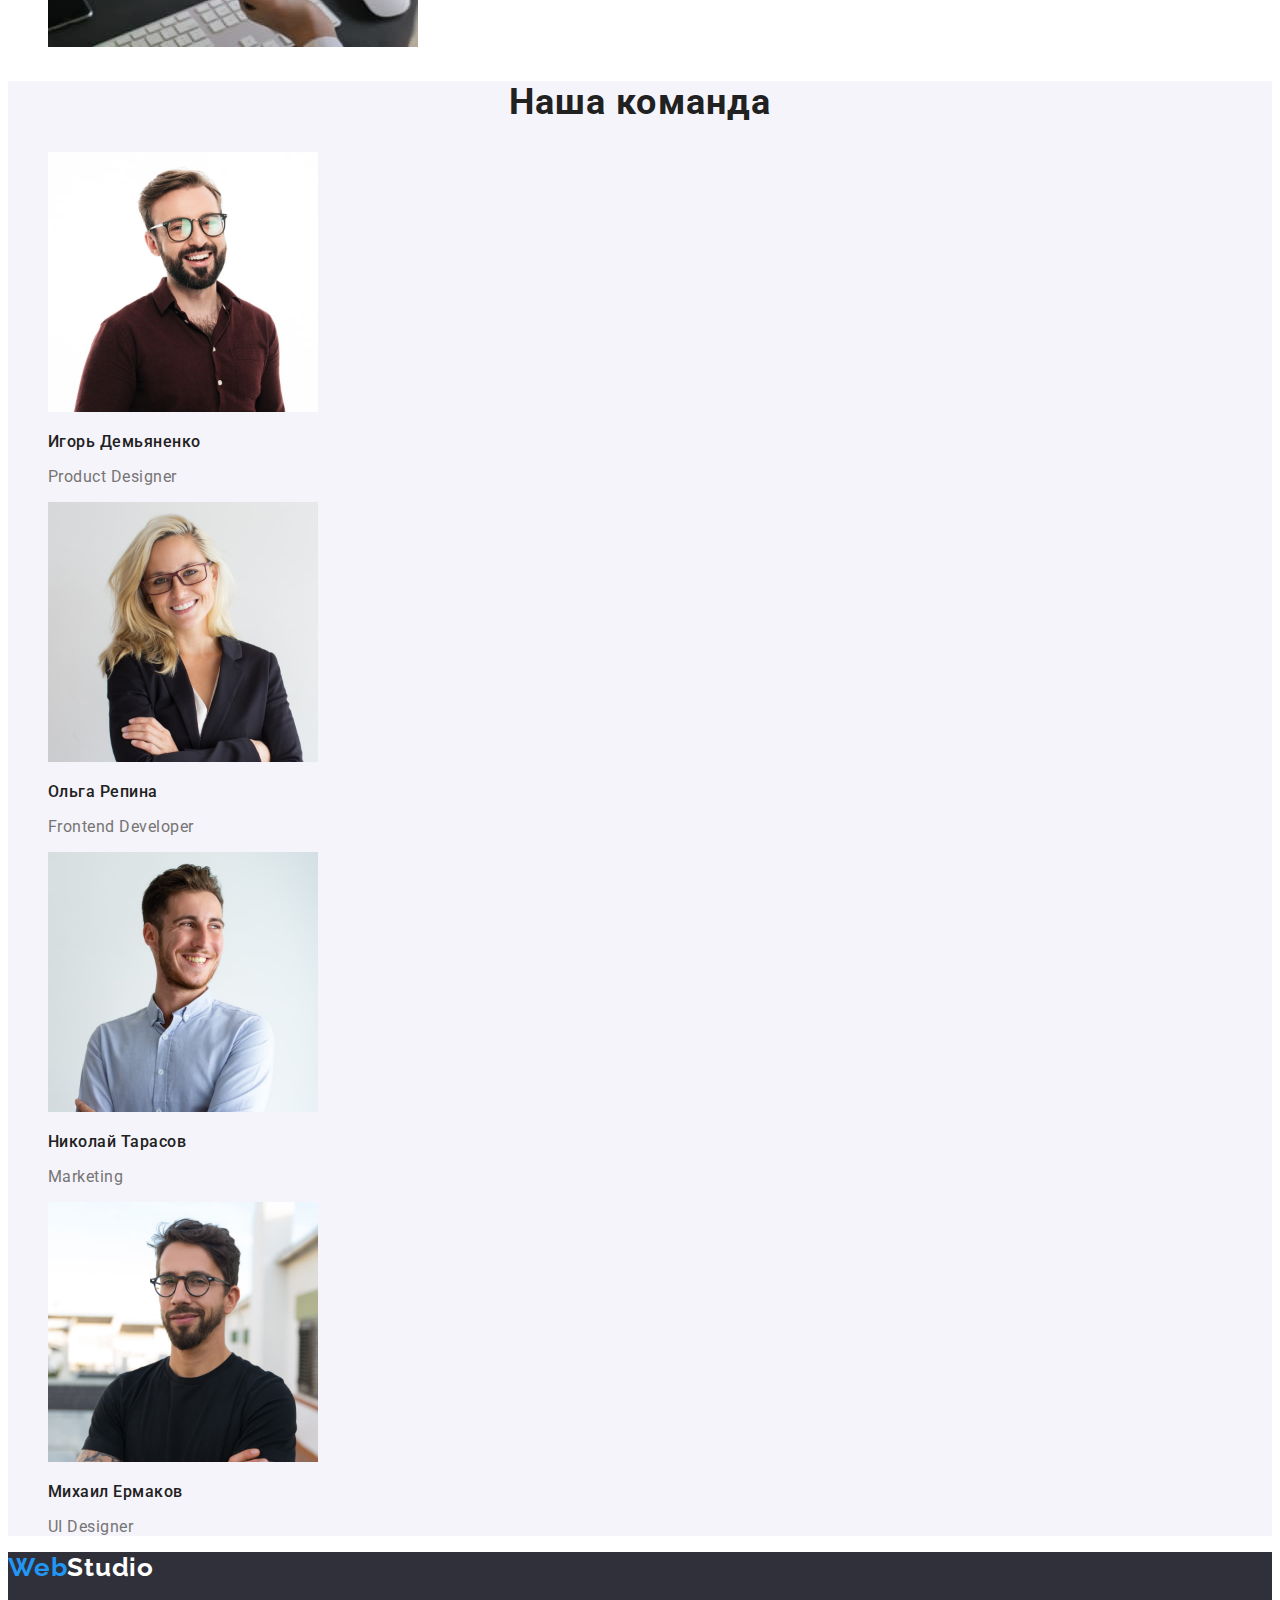
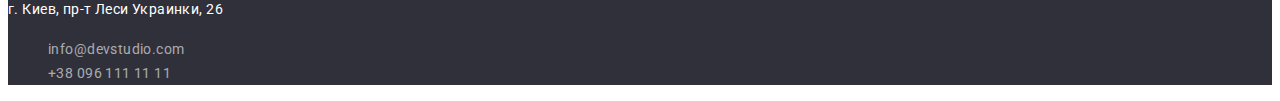
==== commit 1b2a9469: "upgrade hover, focus, btn" ====
--- a/index.html
+++ b/index.html
@@ -20,7 +20,7 @@
       <nav class="header-nav">
         <a class="logo link" href=""><span class="logo-accent">Web</span>Studio</a>
         <ul class="list nav-list">
-          <li class="nav-item"><a class="nav-link link link-current" href="">Студия</a></li>
+          <li class="nav-item"><a class="nav-link link current" href="">Студия</a></li>
           <li class="nav-item"><a class="nav-link link" href="./portfolio.html">Портфолио</a></li>
           <li class="nav-item"><a class="nav-link link" href="">Контакты</a></li>
         </ul>
--- a/css/style.css
+++ b/css/style.css
@@ -8,10 +8,8 @@
 logo-accent Raleway 700
 */
 
-/*
- #ECECEC;
-
- */
+/* #ECECEC; */
+
 :root {
   /* fonts */
   --main-font: 'Roboto';
@@ -73,7 +71,7 @@
 .nav-link:focus {
   color: var(--accent-color);
 }
-.link-current {
+.current {
   color: var(--accent-color);
 }
 
@@ -89,8 +87,8 @@
 /* hover  focus */
 .header-phone:hover,
 .header-email:hover,
-.footer-email:hover,
-.footer-phone:hover {
+.header-phone:focus,
+.header-email:focus {
   color: var(--accent-color);
 }
 
@@ -110,6 +108,13 @@
 .hero-btn {
   background-color: var(--accent-color);
   color: var(--white-main-color);
+  font-family: 'Roboto';
+
+  font-weight: 700;
+  font-size: 16px;
+  line-height: calc(30 / 16);
+  letter-spacing: 0.06em;
+  cursor: pointer;
 }
 .hero-btn:hover {
   background-color: var(--btn-hover-hero);
@@ -134,6 +139,7 @@
   font-size: 36px;
   line-height: calc(42 / 36);
   letter-spacing: 0.03em;
+  text-align: center;
 }
 
 /* section team */
@@ -149,7 +155,6 @@
 .team-desc {
   line-height: calc(19 / 16);
   letter-spacing: 0.03em;
-
   color: var(--secondary-txt-color);
 }
 
@@ -177,18 +182,28 @@
   letter-spacing: 0.03em;
   color: var(--white-secondary-color);
 }
+.footer-email:hover,
+.footer-phone:hover,
+.footer-email:focus,
+.footer-phone:focus {
+  color: var(--accent-color);
+}
 
 /* page portfolio */
 .filter-btn {
   font-family: var(--main-font);
   font-weight: 500;
   font-size: 16px;
-  line-height: 26px;
+  line-height: calc(26 / 16);
   letter-spacing: 0.03em;
   color: var(--primary-txt-color);
   background-color: var(--bg-color-grey);
-}
-
+  cursor: pointer;
+}
+.filter-btn:hover,
+.filter-btn:focus {
+  background-color: var(--accent-color);
+}
 .portfolio-subtitle {
   font-size: 18px;
   line-height: calc(36 / 18);
